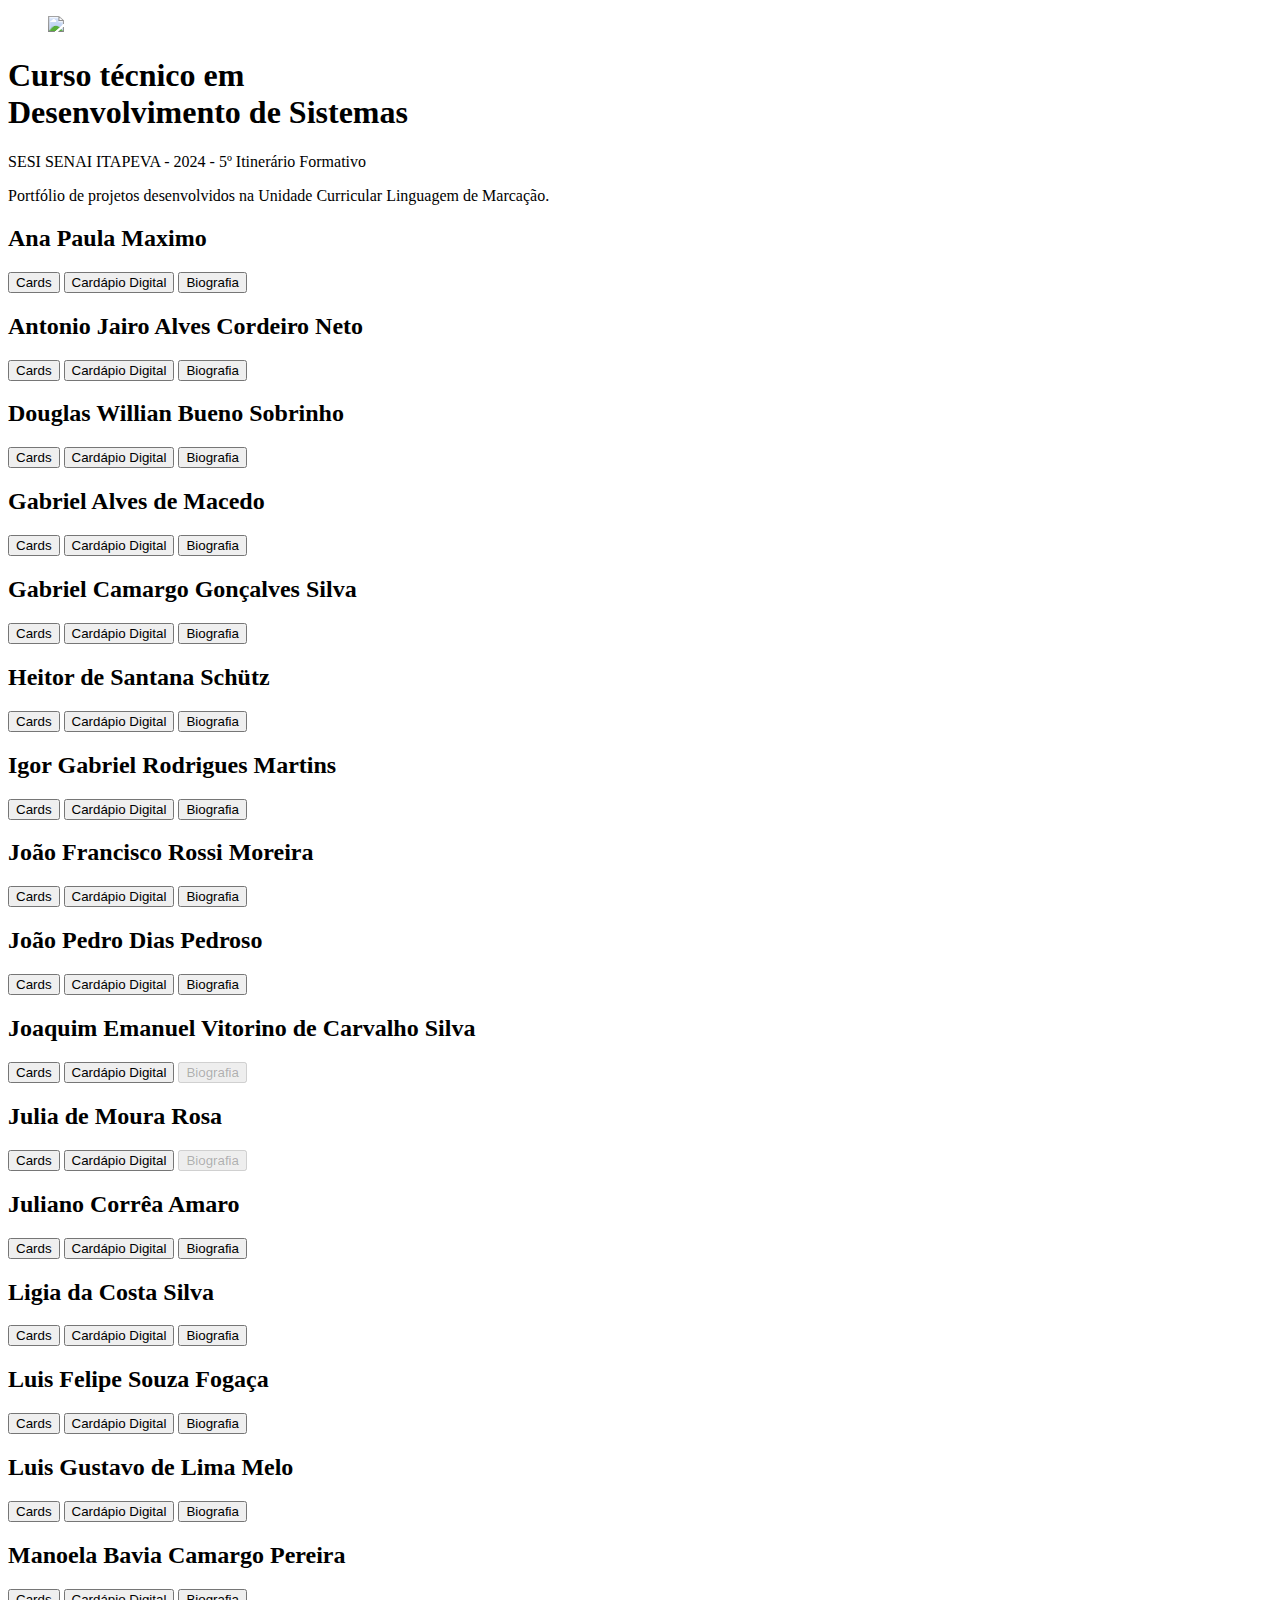
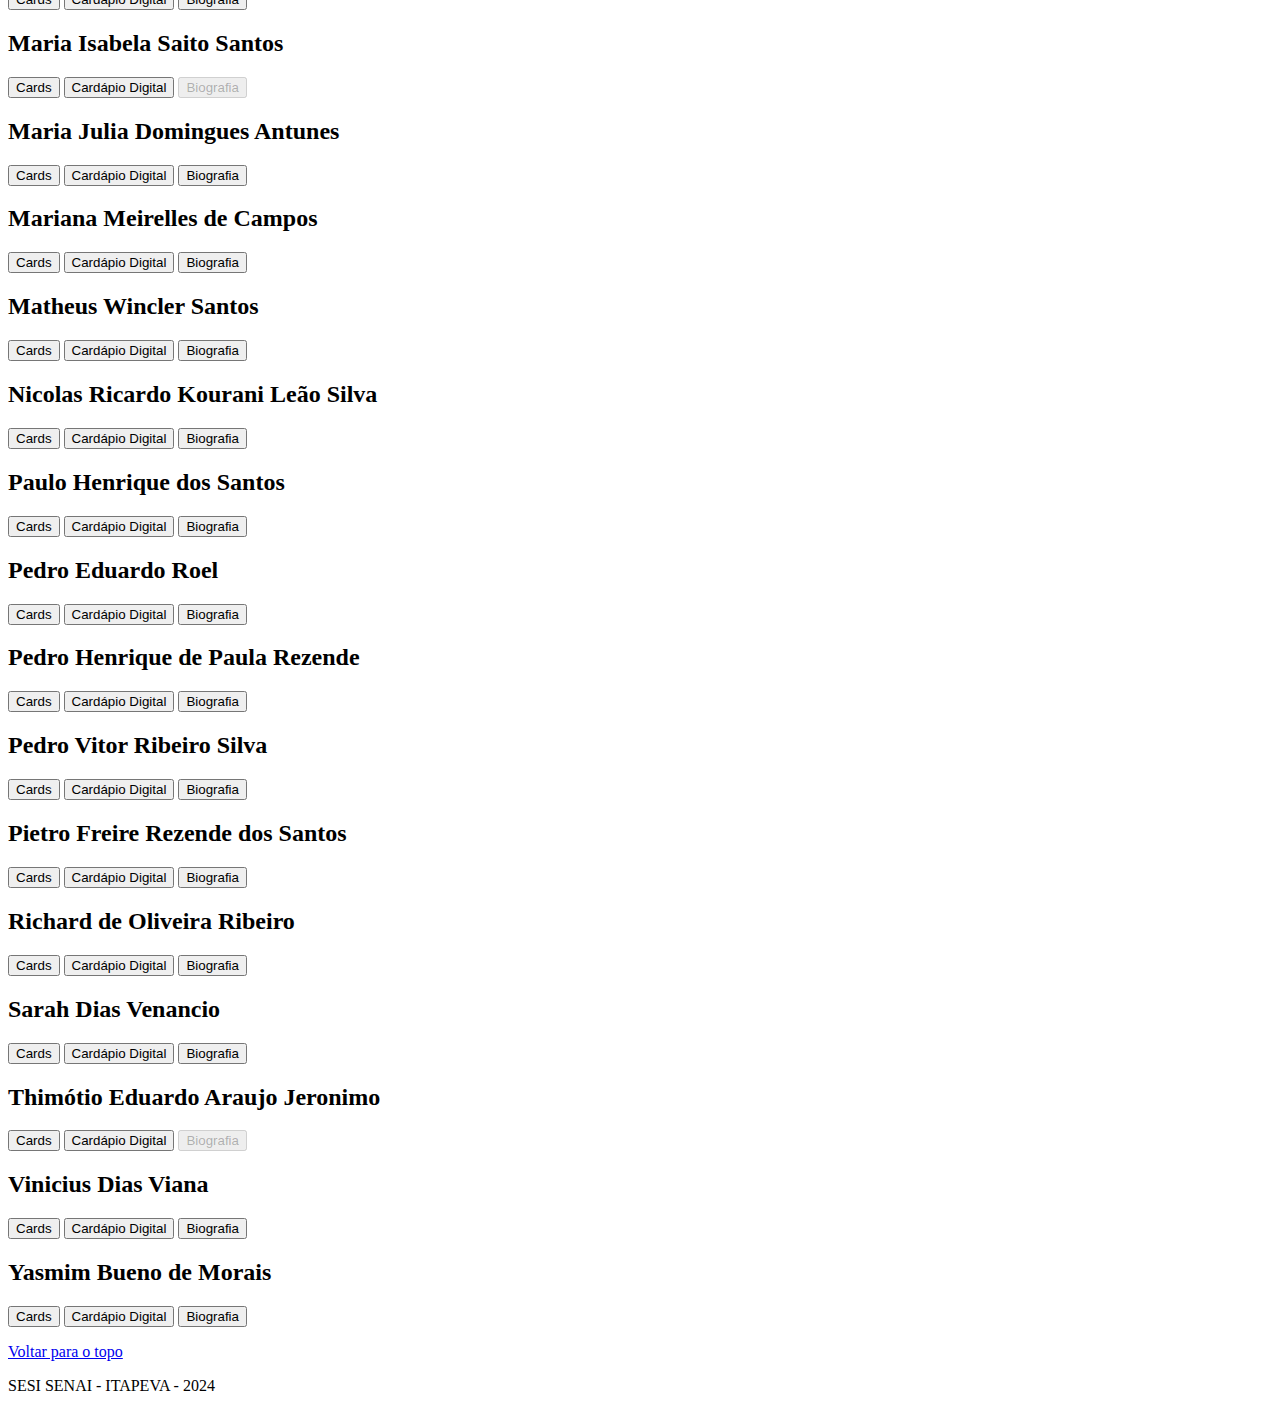
==== index.html @ b806a1f7 "Add files via upload" ====
<!DOCTYPE html>
<html lang="pt-br">
	<head>
		<title>SESI SENAI 2024 - ITAPEVA</title>
		<meta charset="utf-8" />
		<meta name="viewport" content="width=device-width, initial-scale=1.0">
		<link rel="stylesheet" href="estilo.css">
		<link rel="preconnect" href="https://fonts.googleapis.com">
<link rel="preconnect" href="https://fonts.gstatic.com" crossorigin>
<link href="https://fonts.googleapis.com/css2?family=Roboto:wght@500&display=swap" rel="stylesheet">
	</head>
	<body>
		<header id="topo">
			<figure>
				<img src="logo.png">
			</figure>
			<section id="logo">
				<h1><span>Curso técnico em</span><br> Desenvolvimento de Sistemas</h1>
				<p>SESI SENAI ITAPEVA - 2024 - 5º Itinerário Formativo</p>
			</section>
		</header>
		<div id="frase">
			<p>Portfólio de projetos desenvolvidos na Unidade Curricular Linguagem de Marcação.</p>
		</div>
		
		<main>
			
			<section class="boxaluno">
				<h2>Ana Paula Maximo</h2>
				<a href="https://anapaulamaximo.github.io/Projeto-card/" target="_blank">
				<button>Cards</button></a>

				<a href="https://anapaulamaximo.github.io/Mega-Burguer/" target="_blank" >
				<button>Cardápio Digital</button></a>

				<a href="https://anapaulamaximo.github.io/Projeto-BioGraphs/" target="_blank" >
					<button>Biografia</button></a>

			</section>

			<section class="boxaluno">
				<h2>Antonio Jairo Alves Cordeiro Neto</h2>
				<a href="https://ajacn.github.io/Lobotomy-Corporation-Card/" target="_blank">
				<button>Cards</button></a>

				<a href="https://ajacn.github.io/Sabor-de-Minas/" target="_blank" >
				<button>Cardápio Digital</button></a>

				<a href="https://ajacn.github.io/Projeto-Biografia/" target="_blank" >
					<button>Biografia</button></a>

			</section>

			<section class="boxaluno">
				<h2>Douglas Willian Bueno Sobrinho</h2>
				<a href="https://douglasbueno11.github.io/Projeto-card/" target="_blank">
				<button>Cards</button></a>

				<a href="https://douglasbueno11.github.io/projeto-cardapio..../" target="_blank" >
				<button>Cardápio Digital</button></a>

				<a href=" https://douglasbueno11.github.io/Biografia/" target="_blank" >
					<button>Biografia</button></a>

			</section>

			<section class="boxaluno">
				<h2>Gabriel Alves de Macedo</h2>
				<a href="https://gabrielalvesdemacedo.github.io/Desenvolvimento-de-Sistemas/" target="_blank">
				<button>Cards</button></a>

				<a href="https://gabrielalvesdemacedo.github.io/projetocardapio/" target="_blank" >
				<button>Cardápio Digital</button></a>

				<a href="https://gabrielalvesdemacedo.github.io/biografia/" target="_blank" >
					<button>Biografia</button></a>

			</section>

			<section class="boxaluno">
				<h2>Gabriel Camargo Gonçalves Silva</h2>
				<a href="https://gabrielcamargogsilva.github.io/Projeto-Card/" target="_blank">
				<button>Cards</button></a>

				<a href="https://gabrielcamargogsilva.github.io/Projeto-Cardapio/" target="_blank" >
				<button>Cardápio Digital</button></a>

				<a href="https://gabrielcamargogsilva.github.io/Biografia/" target="_blank" >
					<button>Biografia</button></a>

			</section>

			<section class="boxaluno">
				<h2>Heitor de Santana Schütz</h2>
				<a href="https://funnyhdss.github.io/projetocards/
				" target="_blank">
				<button>Cards</button></a>

				<a href="https://funnyhdss.github.io/cardapio_de_minas/" target="_blank" >
				<button>Cardápio Digital</button></a>

				<a href="https://funnyhdss.github.io/biografiapew/" target="_blank" >
					<button>Biografia</button></a>

			</section>


			<section class="boxaluno">
				<h2>Igor Gabriel Rodrigues Martins</h2>
				<a href="https://igormartins234.github.io/Projeto-Card/" target="_blank">
				<button>Cards</button></a>

				<a href="https://igormartins234.github.io/Cardapio/" target="_blank" >
				<button>Cardápio Digital</button></a>

				<a href="https://igormartins234.github.io/Biografia1/" target="_blank" >
					<button>Biografia</button></a>

			</section>

			<section class="boxaluno">
				<h2>João Francisco Rossi Moreira</h2>
				<a href="https://joaomoreirarossi.github.io/Palmeirascards/" target="_blank">
				<button>Cards</button></a>

				<a href="https://joaomoreirarossi.github.io/cardapio..../" target="_blank" >
				<button>Cardápio Digital</button></a>

				<a href="https://joaomoreirarossi.github.io/biografia/" target="_blank" >
					<button>Biografia</button></a>

			</section>


			<section class="boxaluno">
				<h2>João Pedro Dias Pedroso</h2>
				<a href="https://joazao-pedroso.github.io/Cards-S-o-Paulo-FC-Idols/" target="_blank">
				<button>Cards</button></a>

				<a href="https://joazao-pedroso.github.io/Mega-Burger/" target="_blank" >
				<button>Cardápio Digital</button></a>

				<a href="https://joazao-pedroso.github.io/BiografiaR10/" target="_blank" >
					<button>Biografia</button></a>

			</section>

			<section class="boxaluno">
				<h2>Joaquim Emanuel Vitorino de Carvalho Silva</h2>
				<a href="https://joaquimvt.github.io/joaquiml/" target="_blank">
				<button>Cards</button></a>

				<a href="https://joaquimvt.github.io/cardapio/" target="_blank" >
				<button>Cardápio Digital</button></a>

				<a href="#" target="_blank" >
					<button disabled>Biografia</button></a>

			</section>

			<section class="boxaluno">
				<h2>Julia de Moura Rosa</h2>
				<a href="https://juliarosa0401.github.io/Projeto-Card/" target="_blank">
				<button>Cards</button></a>

				<a href="https://juliarosa0401.github.io/Projeto-Menu/" target="_blank" >
				<button>Cardápio Digital</button></a>

				<a href="#" target="_blank" >
					<button disabled>Biografia</button></a>

			</section>

			<section class="boxaluno">
				<h2>Juliano Corrêa Amaro</h2>
				<a href="https://gg.gg/cards_pokemon_fogo" target="_blank">
				<button>Cards</button></a>

				<a href="https://juliano-amaro.github.io/projeto-cardapio/" target="_blank" >
				<button>Cardápio Digital</button></a>

				<a href="https://juliano-amaro.github.io/Ayrton_Senna/" target="_blank" >
					<button>Biografia</button></a>

			</section>

			<section class="boxaluno">
				<h2>Ligia da Costa Silva</h2>
				<a href="https://ligia-costa.github.io/Projeto-Cards/" target="_blank">
				<button>Cards</button></a>

				<a href="https://ligia-costa.github.io/Mega-Burguer/" target="_blank" >
				<button>Cardápio Digital</button></a>

				<a href="https://ligia-costa.github.io/Ana-Castela---Biografia/" target="_blank" >
					<button>Biografia</button></a>

			</section>

			<section class="boxaluno">
				<h2>Luis Felipe Souza Fogaça</h2>
				<a href="https://luisfsf.github.io/projetocard/" target="_blank">
				<button>Cards</button></a>

				<a href="https://luisfsf.github.io/projetocardapio/" target="_blank" >
				<button>Cardápio Digital</button></a>

				<a href="https://luisfsf.github.io/Biografia/" target="_blank" >
					<button>Biografia</button></a>

			</section>
		
			<section class="boxaluno">
				<h2>Luis Gustavo de Lima Melo</h2>
				<a href="https://luisglm7.github.io/HTMLeCSS/" target="_blank">
				<button>Cards</button></a>

				<a href="https://luisglm7.github.io/Card-pio-/" target="_blank" >
				<button>Cardápio Digital</button></a>

				<a href="https://luisglm7.github.io/Biografia/" target="_blank" >
					<button>Biografia</button></a>

			</section>

			<section class="boxaluno">
				<h2>Manoela Bavia Camargo Pereira</h2>
				<a href="https://mbavia.github.io/MBavia/" target="_blank">
				<button>Cards</button></a>

				<a href="https://mbavia.github.io/La-Bella-Trattoria/" target="_blank" >
				<button>Cardápio Digital</button></a>

				<a href="https://mbavia.github.io/Biografia-2.0/" target="_blank" >
					<button>Biografia</button></a>

			</section>

			<section class="boxaluno">
				<h2>Maria Isabela Saito Santos</h2>
				<a href="https://misabelasaito.github.io/projeto-card/" target="_blank">
				<button>Cards</button></a>

				<a href="https://misabelasaito.github.io/cardapio_misa/" target="_blank" >
				<button>Cardápio Digital</button></a>

				<a href="#" target="_blank" >
					<button disabled>Biografia</button></a>

			</section>			

			<section class="boxaluno">
				<h2>Maria Julia Domingues Antunes</h2>
				<a href="https://mdomantunes.github.io/Projeto-Card/" target="_blank">
				<button>Cards</button></a>

				<a href="https://mdomantunes.github.io/Projeto-Card-pio/" target="_blank" >
				<button>Cardápio Digital</button></a>

				<a href="https://mdomantunes.github.io/Ayrton-Senna/" target="_blank" >
					<button>Biografia</button></a>

			</section>	

			<section class="boxaluno">
				<h2>Mariana Meirelles de Campos</h2>
				<a href="https://marianacamposss.github.io/Projeto-Card/" target="_blank">
				<button>Cards</button></a>

				<a href="https://marianacamposss.github.io/cardapio/" target="_blank" >
				<button>Cardápio Digital</button></a>

				<a href="https://marianacamposss.github.io/Biografia/" target="_blank" >
					<button>Biografia</button></a>

			</section>	

			<section class="boxaluno">
				<h2>Matheus Wincler Santos</h2>
				<a href="https://matheus2614.github.io/Projeto-Cards---SENAI-SP/" target="_blank">
				<button>Cards</button></a>

				<a href="https://matheus2614.github.io/Projeto-Cardapio---SESI-SENAI/" target="_blank" >
				<button>Cardápio Digital</button></a>

				<a href="https://matheus2614.github.io/Projeto-biografia---SESI-SENAI-SP/" target="_blank" >
					<button>Biografia</button></a>
			</section>	

			<section class="boxaluno">
				<h2>Nicolas Ricardo Kourani Leão Silva</h2>
				<a href="https://nicolas1xx.github.io/card.-idolos/" target="_blank">
				<button>Cards</button></a>

				<a href="https://nicolas1xx.github.io/sakurasushi123/
				" target="_blank" >
				<button>Cardápio Digital</button></a>

				<a href="https://nicolas1xx.github.io/RONALDO/" target="_blank" >
					<button>Biografia</button></a>

			</section>	

			<section class="boxaluno">
				<h2>Paulo Henrique dos Santos</h2>
				<a href="https://paulo-henrique-santos.github.io/projeto-card-desenhos-animados/" target="_blank">
				<button>Cards</button></a>

				<a href="https://paulo-henrique-santos.github.io/projeto-cardapio/" target="_blank" >
				<button>Cardápio Digital</button></a>

				<a href="https://paulo-henrique-santos.github.io/biografia/" target="_blank" >
					<button>Biografia</button></a>
			</section>	

			<section class="boxaluno">
				<h2>Pedro Eduardo Roel</h2>
				<a href="https://parbssbutpeter.github.io/CardsSENAI" target="_blank">
				<button>Cards</button></a>

				<a href="https://parbssbutpeter.github.io/CARDAPIO-DIGITAL-SENAI" target="_blank" >
				<button>Cardápio Digital</button></a>

				<a href="https://parbssbutpeter.github.io/BIOGRAFIA-SENAI/" target="_blank" >
					<button>Biografia</button></a>
			</section>	

			<section class="boxaluno">
				<h2>Pedro Henrique de Paula Rezende</h2>
				<a href="https://pedrao345.github.io/Projeto-Cards/" target="_blank">
				<button>Cards</button></a>

				<a href="https://pedrao345.github.io/Projeto-card-pio/" target="_blank" >
				<button>Cardápio Digital</button></a>

				<a href="https://pedrao345.github.io/BIOGRAFIA-SENAI/" target="_blank" >
					<button>Biografia</button></a>
			</section>	

			<section class="boxaluno">
				<h2>Pedro Vitor Ribeiro Silva</h2>
				<a href="https://pedro-vitor-ribeiro-silva.github.io/Pedro-Vitor/" target="_blank">
				<button>Cards</button></a>

				<a href="https://pedro-vitor-ribeiro-silva.github.io/Projeto-Card-pio/" target="_blank" >
				<button>Cardápio Digital</button></a>

				<a href="https://pedro-vitor-ribeiro-silva.github.io/Projeto-Biografia/" target="_blank" >
					<button>Biografia</button></a>
			</section>	

			<section class="boxaluno">
				<h2>Pietro Freire Rezende dos Santos</h2>
				<a href="https://pietrosantos15.github.io/Teste-1/" target="_blank">
				<button>Cards</button></a>

				<a href="https://pietrosantos15.github.io/sabormineiro/" target="_blank" >
				<button>Cardápio Digital</button></a>

				<a href="https://pietrosantos15.github.io/Biografia-Fallen/" target="_blank" >
					<button>Biografia</button></a>
			</section>	

			<section class="boxaluno">
				<h2>Richard de Oliveira Ribeiro</h2>
				<a href="https://richard15151.github.io/Projeto-Cards/" target="_blank">
				<button>Cards</button></a>

				<a href="https://richard15151.github.io/Projeto-Menu/
				" target="_blank" >
				<button>Cardápio Digital</button></a>

				<a href="https://richard15151.github.io/Projeto-biografia/" target="_blank" >
					<button>Biografia</button></a>
			</section>	
			
			<section class="boxaluno">
				<h2>Sarah Dias Venancio</h2>
				<a href="https://sarahvenancio.github.io/Projeto-Cards/" target="_blank">
				<button>Cards</button></a>

				<a href=" https://sarahvenancio.github.io/Projeto-Cardapio/" target="_blank" >
				<button>Cardápio Digital</button></a>

				<a href="https://sarahvenancio.github.io/Projeto-BiografiaS/" target="_blank" >
					<button>Biografia</button></a>
			</section>

			<section class="boxaluno">
				<h2>Thimótio Eduardo Araujo Jeronimo</h2>
				<a href="https://thimo08.github.io/thimotio/" target="_blank">
				<button>Cards</button></a>

				<a href="https://thimo08.github.io/cardapio/" target="_blank" >
				<button>Cardápio Digital</button></a>

				<a href="#" target="_blank" >
					<button disabled>Biografia</button></a>
			</section>		
			
			<section class="boxaluno">
				<h2>Vinicius Dias Viana</h2>
				<a href="https://viniciusviana08.github.io/cards-do-rap-nacional/" target="_blank">
				<button>Cards</button></a>

				<a href="https://viniciusviana08.github.io/cardapio-japones/" target="_blank" >
				<button>Cardápio Digital</button></a>

				<a href="https://viniciusviana08.github.io/biografia_brown/" target="_blank" >
					<button>Biografia</button></a>
			</section>	

			<section class="boxaluno">
				<h2>Yasmim Bueno de Morais</h2>
				<a href="https://ymorais.github.io/Projeto-Cards/" target="_blank">
				<button>Cards</button></a>

				<a href="https://ymorais.github.io/card-pio/" target="_blank" >
				<button>Cardápio Digital</button></a>

				<a href="https://ymorais.github.io/biografia/" target="_blank" >
					<button>Biografia</button></a>
			</section>		



		   </main>
		  



		<p class="backtotop"><a href="#topo">Voltar para o topo</a></p>
		<footer>
			<p>SESI SENAI - ITAPEVA - 2024</p>
		</footer>

	</body>
</html>
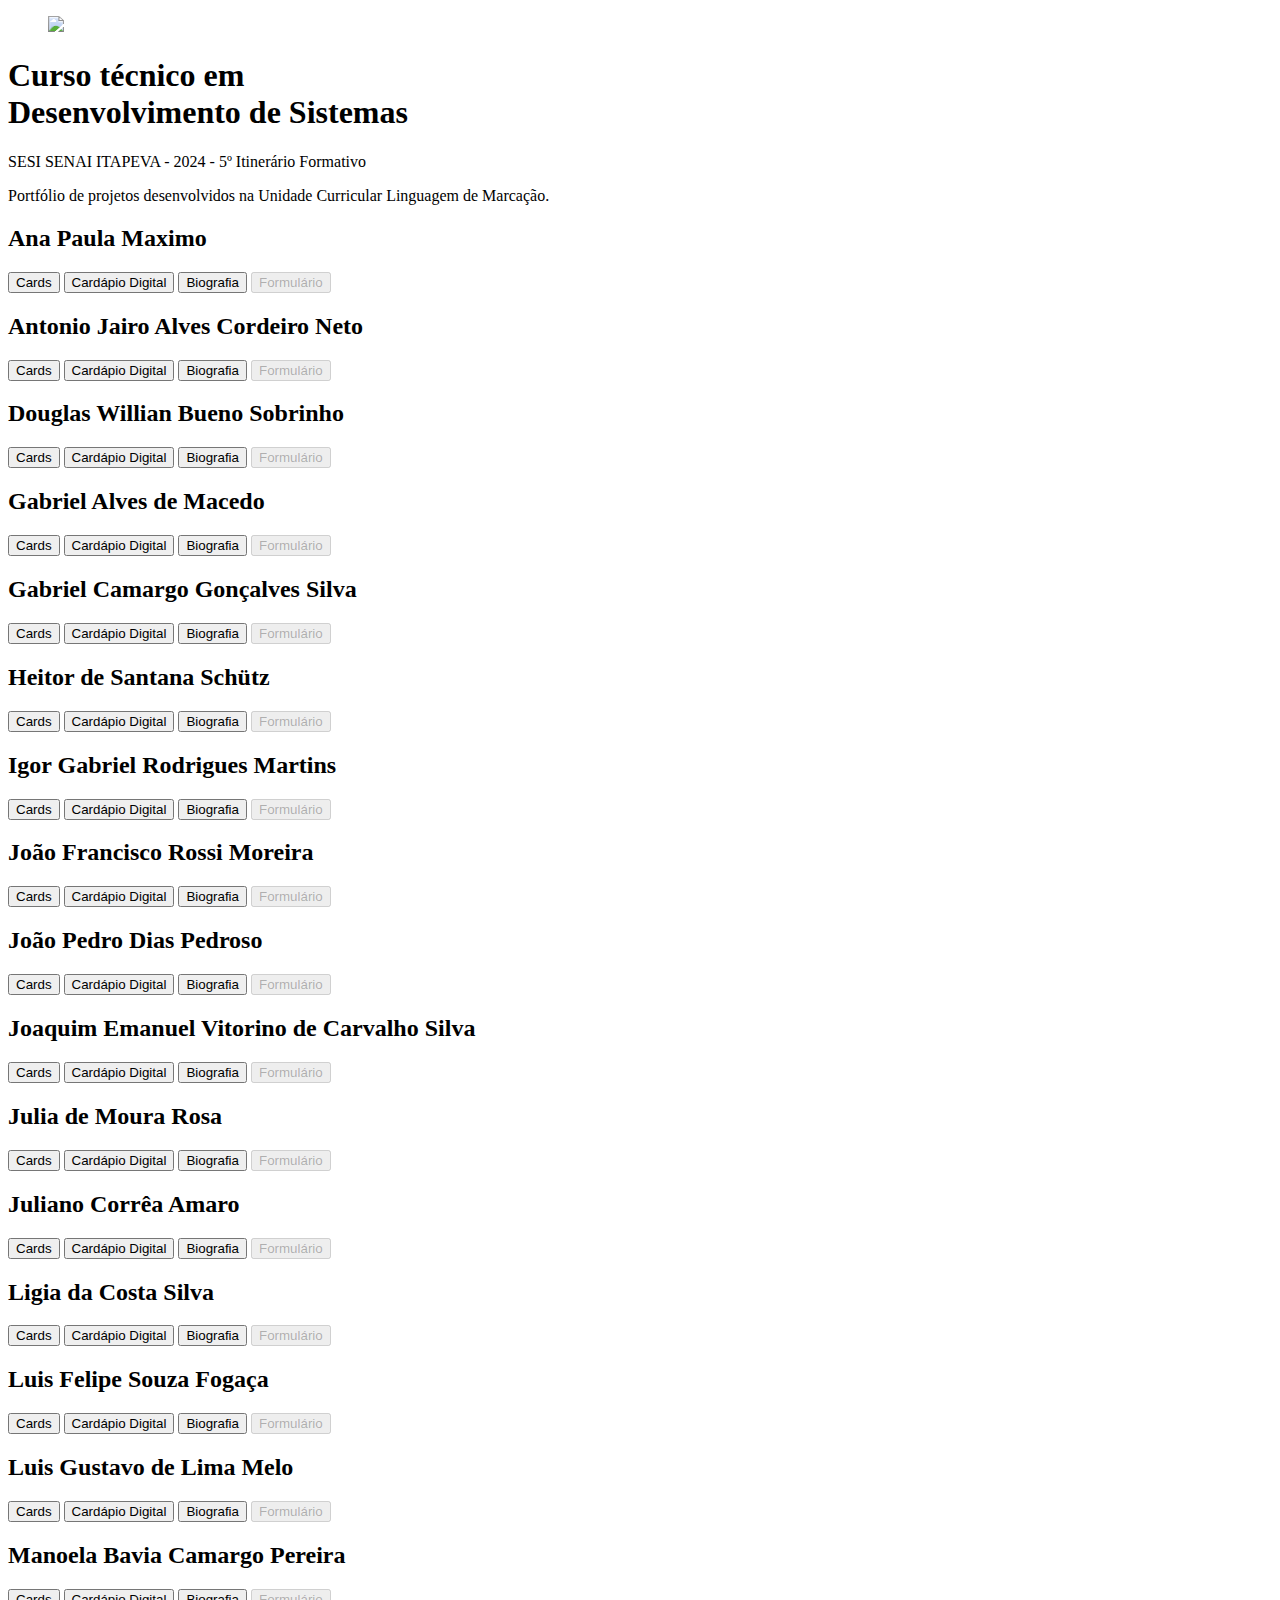
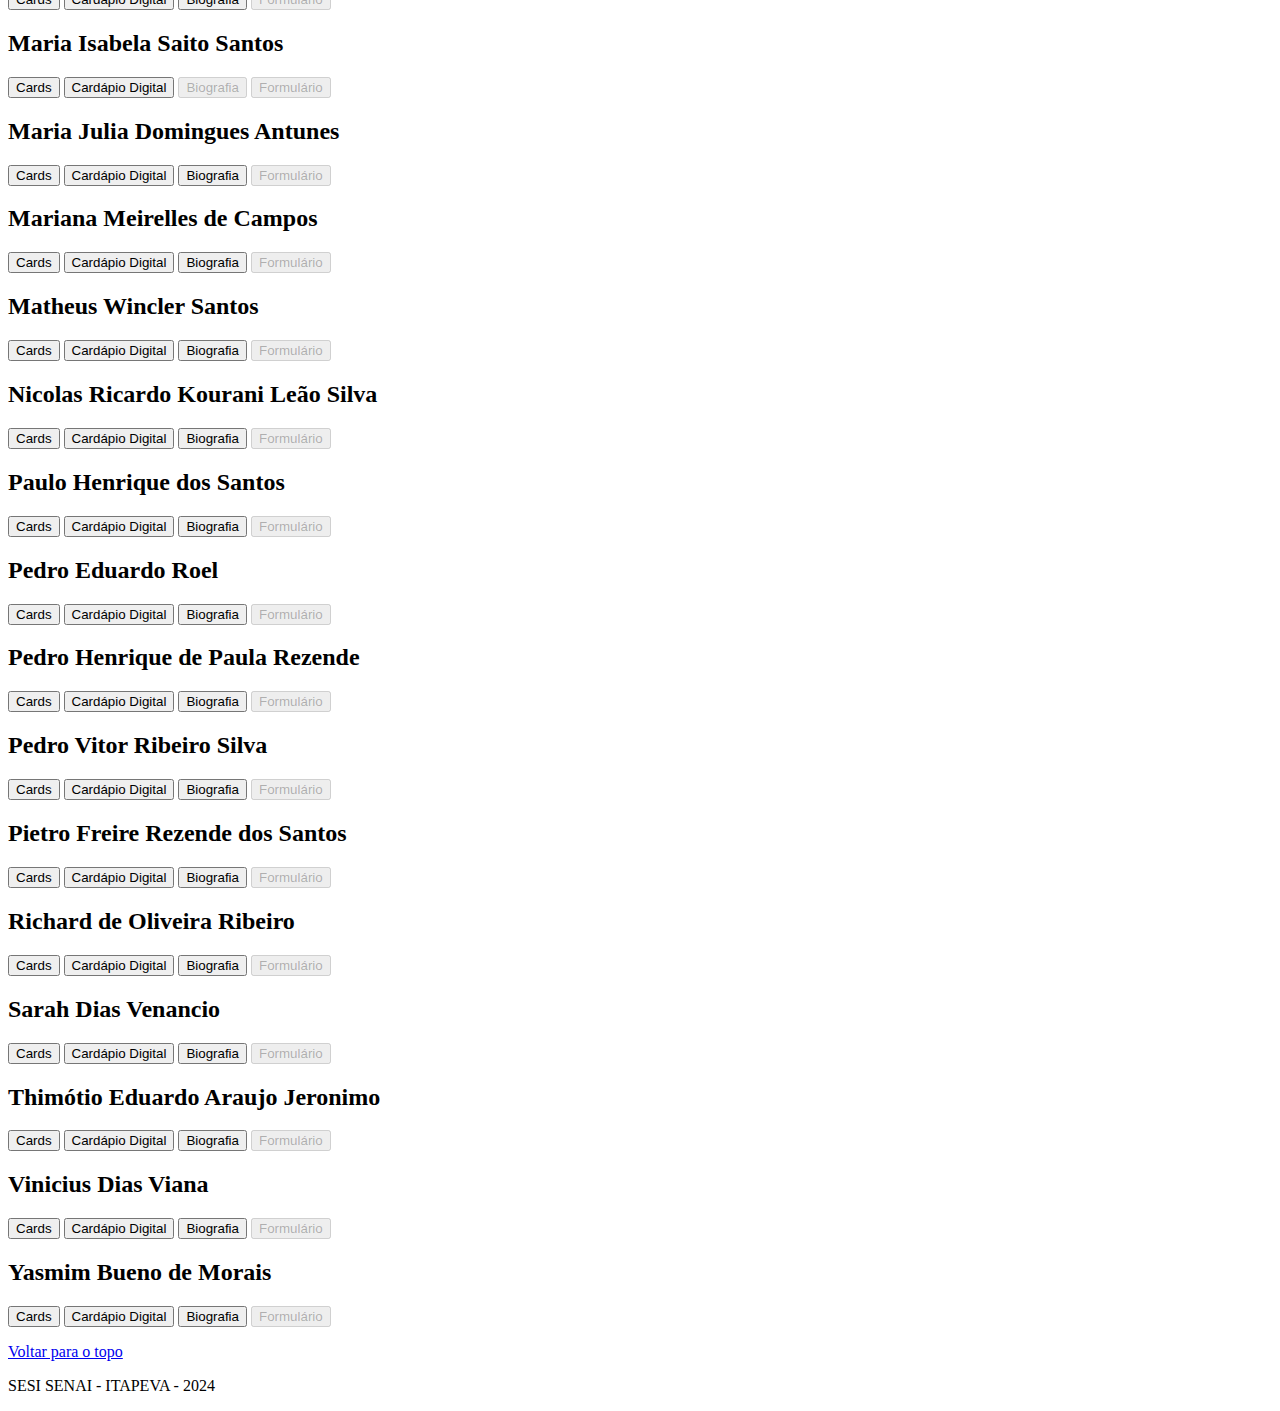
==== commit f64c0ecf: "Add files via upload" ====
--- a/index.html
+++ b/index.html
@@ -36,6 +36,9 @@
 				<a href="https://anapaulamaximo.github.io/Projeto-BioGraphs/" target="_blank" >
 					<button>Biografia</button></a>
 
+				<a href="" target="_blank" >
+					<button disabled>Formulário</button></a>
+
 			</section>
 
 			<section class="boxaluno">
@@ -49,6 +52,9 @@
 				<a href="https://ajacn.github.io/Projeto-Biografia/" target="_blank" >
 					<button>Biografia</button></a>
 
+				<a href="" target="_blank" >
+					<button disabled>Formulário</button></a>
+
 			</section>
 
 			<section class="boxaluno">
@@ -62,6 +68,9 @@
 				<a href=" https://douglasbueno11.github.io/Biografia/" target="_blank" >
 					<button>Biografia</button></a>
 
+				<a href="" target="_blank" >
+					<button disabled>Formulário</button></a>
+
 			</section>
 
 			<section class="boxaluno">
@@ -75,6 +84,9 @@
 				<a href="https://gabrielalvesdemacedo.github.io/biografia/" target="_blank" >
 					<button>Biografia</button></a>
 
+				<a href="" target="_blank" >
+					<button disabled>Formulário</button></a>
+
 			</section>
 
 			<section class="boxaluno">
@@ -87,6 +99,9 @@
 
 				<a href="https://gabrielcamargogsilva.github.io/Biografia/" target="_blank" >
 					<button>Biografia</button></a>
+
+				<a href="" target="_blank" >
+					<button disabled>Formulário</button></a>
 
 			</section>
 
@@ -102,6 +117,9 @@
 				<a href="https://funnyhdss.github.io/biografiapew/" target="_blank" >
 					<button>Biografia</button></a>
 
+				<a href="" target="_blank" >
+					<button disabled>Formulário</button></a>
+
 			</section>
 
 
@@ -116,6 +134,9 @@
 				<a href="https://igormartins234.github.io/Biografia1/" target="_blank" >
 					<button>Biografia</button></a>
 
+				<a href="" target="_blank" >
+					<button disabled>Formulário</button></a>
+
 			</section>
 
 			<section class="boxaluno">
@@ -129,6 +150,9 @@
 				<a href="https://joaomoreirarossi.github.io/biografia/" target="_blank" >
 					<button>Biografia</button></a>
 
+				<a href="" target="_blank" >
+					<button disabled>Formulário</button></a>
+
 			</section>
 
 
@@ -143,6 +167,9 @@
 				<a href="https://joazao-pedroso.github.io/BiografiaR10/" target="_blank" >
 					<button>Biografia</button></a>
 
+				<a href="" target="_blank" >
+					<button disabled>Formulário</button></a>
+
 			</section>
 
 			<section class="boxaluno">
@@ -153,99 +180,123 @@
 				<a href="https://joaquimvt.github.io/cardapio/" target="_blank" >
 				<button>Cardápio Digital</button></a>
 
+				<a href="https://joaquimvt.github.io/biografiajoaquim/" target="_blank" >
+					<button>Biografia</button></a>
+
+				<a href="" target="_blank" >
+					<button disabled>Formulário</button></a>
+
+			</section>
+
+			<section class="boxaluno">
+				<h2>Julia de Moura Rosa</h2>
+				<a href="https://juliarosa0401.github.io/Projeto-Card/" target="_blank">
+				<button>Cards</button></a>
+
+				<a href="https://juliarosa0401.github.io/Projeto-Menu/" target="_blank" >
+				<button>Cardápio Digital</button></a>
+
+				<a href="https://juliarosa0401.github.io/AnitaHeroina/" target="_blank" >
+					<button>Biografia</button></a>
+
+				<a href="" target="_blank" >
+					<button disabled>Formulário</button></a>
+
+			</section>
+
+			<section class="boxaluno">
+				<h2>Juliano Corrêa Amaro</h2>
+				<a href="https://gg.gg/cards_pokemon_fogo" target="_blank">
+				<button>Cards</button></a>
+
+				<a href="https://juliano-amaro.github.io/projeto-cardapio/" target="_blank" >
+				<button>Cardápio Digital</button></a>
+
+				<a href="https://juliano-amaro.github.io/Ayrton_Senna/" target="_blank" >
+					<button>Biografia</button></a>
+
+				<a href="" target="_blank" >
+					<button disabled>Formulário</button></a>
+
+			</section>
+
+			<section class="boxaluno">
+				<h2>Ligia da Costa Silva</h2>
+				<a href="https://ligia-costa.github.io/Projeto-Cards/" target="_blank">
+				<button>Cards</button></a>
+
+				<a href="https://ligia-costa.github.io/Mega-Burguer/" target="_blank" >
+				<button>Cardápio Digital</button></a>
+
+				<a href="https://ligia-costa.github.io/Ana-Castela---Biografia/" target="_blank" >
+					<button>Biografia</button></a>
+
+				<a href="" target="_blank" >
+					<button disabled>Formulário</button></a>
+
+			</section>
+
+			<section class="boxaluno">
+				<h2>Luis Felipe Souza Fogaça</h2>
+				<a href="https://luisfsf.github.io/projetocard/" target="_blank">
+				<button>Cards</button></a>
+
+				<a href="https://luisfsf.github.io/projetocardapio/" target="_blank" >
+				<button>Cardápio Digital</button></a>
+
+				<a href="https://luisfsf.github.io/Biografia/" target="_blank" >
+					<button>Biografia</button></a>
+
+				<a href="" target="_blank" >
+					<button disabled>Formulário</button></a>
+
+			</section>
+		
+			<section class="boxaluno">
+				<h2>Luis Gustavo de Lima Melo</h2>
+				<a href="https://luisglm7.github.io/HTMLeCSS/" target="_blank">
+				<button>Cards</button></a>
+
+				<a href="https://luisglm7.github.io/Card-pio-/" target="_blank" >
+				<button>Cardápio Digital</button></a>
+
+				<a href="https://luisglm7.github.io/Biografia/" target="_blank" >
+					<button>Biografia</button></a>
+
+				<a href="" target="_blank" >
+					<button disabled>Formulário</button></a>
+
+			</section>
+
+			<section class="boxaluno">
+				<h2>Manoela Bavia Camargo Pereira</h2>
+				<a href="https://mbavia.github.io/MBavia/" target="_blank">
+				<button>Cards</button></a>
+
+				<a href="https://mbavia.github.io/La-Bella-Trattoria/" target="_blank" >
+				<button>Cardápio Digital</button></a>
+
+				<a href="https://mbavia.github.io/Biografia-2.0/" target="_blank" >
+					<button>Biografia</button></a>
+
+				<a href="" target="_blank" >
+					<button disabled>Formulário</button></a>
+
+			</section>
+
+			<section class="boxaluno">
+				<h2>Maria Isabela Saito Santos</h2>
+				<a href="https://misabelasaito.github.io/projeto-card/" target="_blank">
+				<button>Cards</button></a>
+
+				<a href="https://misabelasaito.github.io/cardapio_misa/" target="_blank" >
+				<button>Cardápio Digital</button></a>
+
 				<a href="#" target="_blank" >
 					<button disabled>Biografia</button></a>
 
-			</section>
-
-			<section class="boxaluno">
-				<h2>Julia de Moura Rosa</h2>
-				<a href="https://juliarosa0401.github.io/Projeto-Card/" target="_blank">
-				<button>Cards</button></a>
-
-				<a href="https://juliarosa0401.github.io/Projeto-Menu/" target="_blank" >
-				<button>Cardápio Digital</button></a>
-
-				<a href="#" target="_blank" >
-					<button disabled>Biografia</button></a>
-
-			</section>
-
-			<section class="boxaluno">
-				<h2>Juliano Corrêa Amaro</h2>
-				<a href="https://gg.gg/cards_pokemon_fogo" target="_blank">
-				<button>Cards</button></a>
-
-				<a href="https://juliano-amaro.github.io/projeto-cardapio/" target="_blank" >
-				<button>Cardápio Digital</button></a>
-
-				<a href="https://juliano-amaro.github.io/Ayrton_Senna/" target="_blank" >
-					<button>Biografia</button></a>
-
-			</section>
-
-			<section class="boxaluno">
-				<h2>Ligia da Costa Silva</h2>
-				<a href="https://ligia-costa.github.io/Projeto-Cards/" target="_blank">
-				<button>Cards</button></a>
-
-				<a href="https://ligia-costa.github.io/Mega-Burguer/" target="_blank" >
-				<button>Cardápio Digital</button></a>
-
-				<a href="https://ligia-costa.github.io/Ana-Castela---Biografia/" target="_blank" >
-					<button>Biografia</button></a>
-
-			</section>
-
-			<section class="boxaluno">
-				<h2>Luis Felipe Souza Fogaça</h2>
-				<a href="https://luisfsf.github.io/projetocard/" target="_blank">
-				<button>Cards</button></a>
-
-				<a href="https://luisfsf.github.io/projetocardapio/" target="_blank" >
-				<button>Cardápio Digital</button></a>
-
-				<a href="https://luisfsf.github.io/Biografia/" target="_blank" >
-					<button>Biografia</button></a>
-
-			</section>
-		
-			<section class="boxaluno">
-				<h2>Luis Gustavo de Lima Melo</h2>
-				<a href="https://luisglm7.github.io/HTMLeCSS/" target="_blank">
-				<button>Cards</button></a>
-
-				<a href="https://luisglm7.github.io/Card-pio-/" target="_blank" >
-				<button>Cardápio Digital</button></a>
-
-				<a href="https://luisglm7.github.io/Biografia/" target="_blank" >
-					<button>Biografia</button></a>
-
-			</section>
-
-			<section class="boxaluno">
-				<h2>Manoela Bavia Camargo Pereira</h2>
-				<a href="https://mbavia.github.io/MBavia/" target="_blank">
-				<button>Cards</button></a>
-
-				<a href="https://mbavia.github.io/La-Bella-Trattoria/" target="_blank" >
-				<button>Cardápio Digital</button></a>
-
-				<a href="https://mbavia.github.io/Biografia-2.0/" target="_blank" >
-					<button>Biografia</button></a>
-
-			</section>
-
-			<section class="boxaluno">
-				<h2>Maria Isabela Saito Santos</h2>
-				<a href="https://misabelasaito.github.io/projeto-card/" target="_blank">
-				<button>Cards</button></a>
-
-				<a href="https://misabelasaito.github.io/cardapio_misa/" target="_blank" >
-				<button>Cardápio Digital</button></a>
-
-				<a href="#" target="_blank" >
-					<button disabled>Biografia</button></a>
+				<a href="" target="_blank" >
+					<button disabled>Formulário</button></a>
 
 			</section>			
 
@@ -260,6 +311,9 @@
 				<a href="https://mdomantunes.github.io/Ayrton-Senna/" target="_blank" >
 					<button>Biografia</button></a>
 
+				<a href="" target="_blank" >
+					<button disabled>Formulário</button></a>
+
 			</section>	
 
 			<section class="boxaluno">
@@ -273,6 +327,9 @@
 				<a href="https://marianacamposss.github.io/Biografia/" target="_blank" >
 					<button>Biografia</button></a>
 
+				<a href="" target="_blank" >
+					<button disabled>Formulário</button></a>
+
 			</section>	
 
 			<section class="boxaluno">
@@ -285,6 +342,10 @@
 
 				<a href="https://matheus2614.github.io/Projeto-biografia---SESI-SENAI-SP/" target="_blank" >
 					<button>Biografia</button></a>
+
+				<a href="" target="_blank" >
+					<button disabled>Formulário</button></a>
+
 			</section>	
 
 			<section class="boxaluno">
@@ -299,6 +360,9 @@
 				<a href="https://nicolas1xx.github.io/RONALDO/" target="_blank" >
 					<button>Biografia</button></a>
 
+				<a href="" target="_blank" >
+					<button disabled>Formulário</button></a>
+
 			</section>	
 
 			<section class="boxaluno">
@@ -311,6 +375,10 @@
 
 				<a href="https://paulo-henrique-santos.github.io/biografia/" target="_blank" >
 					<button>Biografia</button></a>
+
+				<a href="" target="_blank" >
+					<button disabled>Formulário</button></a>
+
 			</section>	
 
 			<section class="boxaluno">
@@ -323,6 +391,10 @@
 
 				<a href="https://parbssbutpeter.github.io/BIOGRAFIA-SENAI/" target="_blank" >
 					<button>Biografia</button></a>
+
+				<a href="" target="_blank" >
+					<button disabled>Formulário</button></a>
+
 			</section>	
 
 			<section class="boxaluno">
@@ -335,6 +407,10 @@
 
 				<a href="https://pedrao345.github.io/BIOGRAFIA-SENAI/" target="_blank" >
 					<button>Biografia</button></a>
+
+				<a href="" target="_blank" >
+					<button disabled>Formulário</button></a>
+
 			</section>	
 
 			<section class="boxaluno">
@@ -347,6 +423,9 @@
 
 				<a href="https://pedro-vitor-ribeiro-silva.github.io/Projeto-Biografia/" target="_blank" >
 					<button>Biografia</button></a>
+
+				<a href="" target="_blank" >
+					<button disabled>Formulário</button></a>
 			</section>	
 
 			<section class="boxaluno">
@@ -359,6 +438,9 @@
 
 				<a href="https://pietrosantos15.github.io/Biografia-Fallen/" target="_blank" >
 					<button>Biografia</button></a>
+
+				<a href="" target="_blank" >
+					<button disabled>Formulário</button></a>
 			</section>	
 
 			<section class="boxaluno">
@@ -372,6 +454,9 @@
 
 				<a href="https://richard15151.github.io/Projeto-biografia/" target="_blank" >
 					<button>Biografia</button></a>
+
+				<a href="" target="_blank" >
+					<button disabled>Formulário</button></a>
 			</section>	
 			
 			<section class="boxaluno">
@@ -384,6 +469,9 @@
 
 				<a href="https://sarahvenancio.github.io/Projeto-BiografiaS/" target="_blank" >
 					<button>Biografia</button></a>
+
+				<a href="" target="_blank" >
+					<button disabled>Formulário</button></a>
 			</section>
 
 			<section class="boxaluno">
@@ -394,8 +482,11 @@
 				<a href="https://thimo08.github.io/cardapio/" target="_blank" >
 				<button>Cardápio Digital</button></a>
 
-				<a href="#" target="_blank" >
-					<button disabled>Biografia</button></a>
+				<a href="https://thimo08.github.io/bio/" target="_blank" >
+					<button>Biografia</button></a>
+
+				<a href="" target="_blank" >
+					<button disabled>Formulário</button></a>
 			</section>		
 			
 			<section class="boxaluno">
@@ -408,6 +499,9 @@
 
 				<a href="https://viniciusviana08.github.io/biografia_brown/" target="_blank" >
 					<button>Biografia</button></a>
+
+				<a href="" target="_blank" >
+					<button disabled>Formulário</button></a>
 			</section>	
 
 			<section class="boxaluno">
@@ -420,6 +514,9 @@
 
 				<a href="https://ymorais.github.io/biografia/" target="_blank" >
 					<button>Biografia</button></a>
+
+				<a href="" target="_blank" >
+					<button disabled>Formulário</button></a>
 			</section>		
 
 
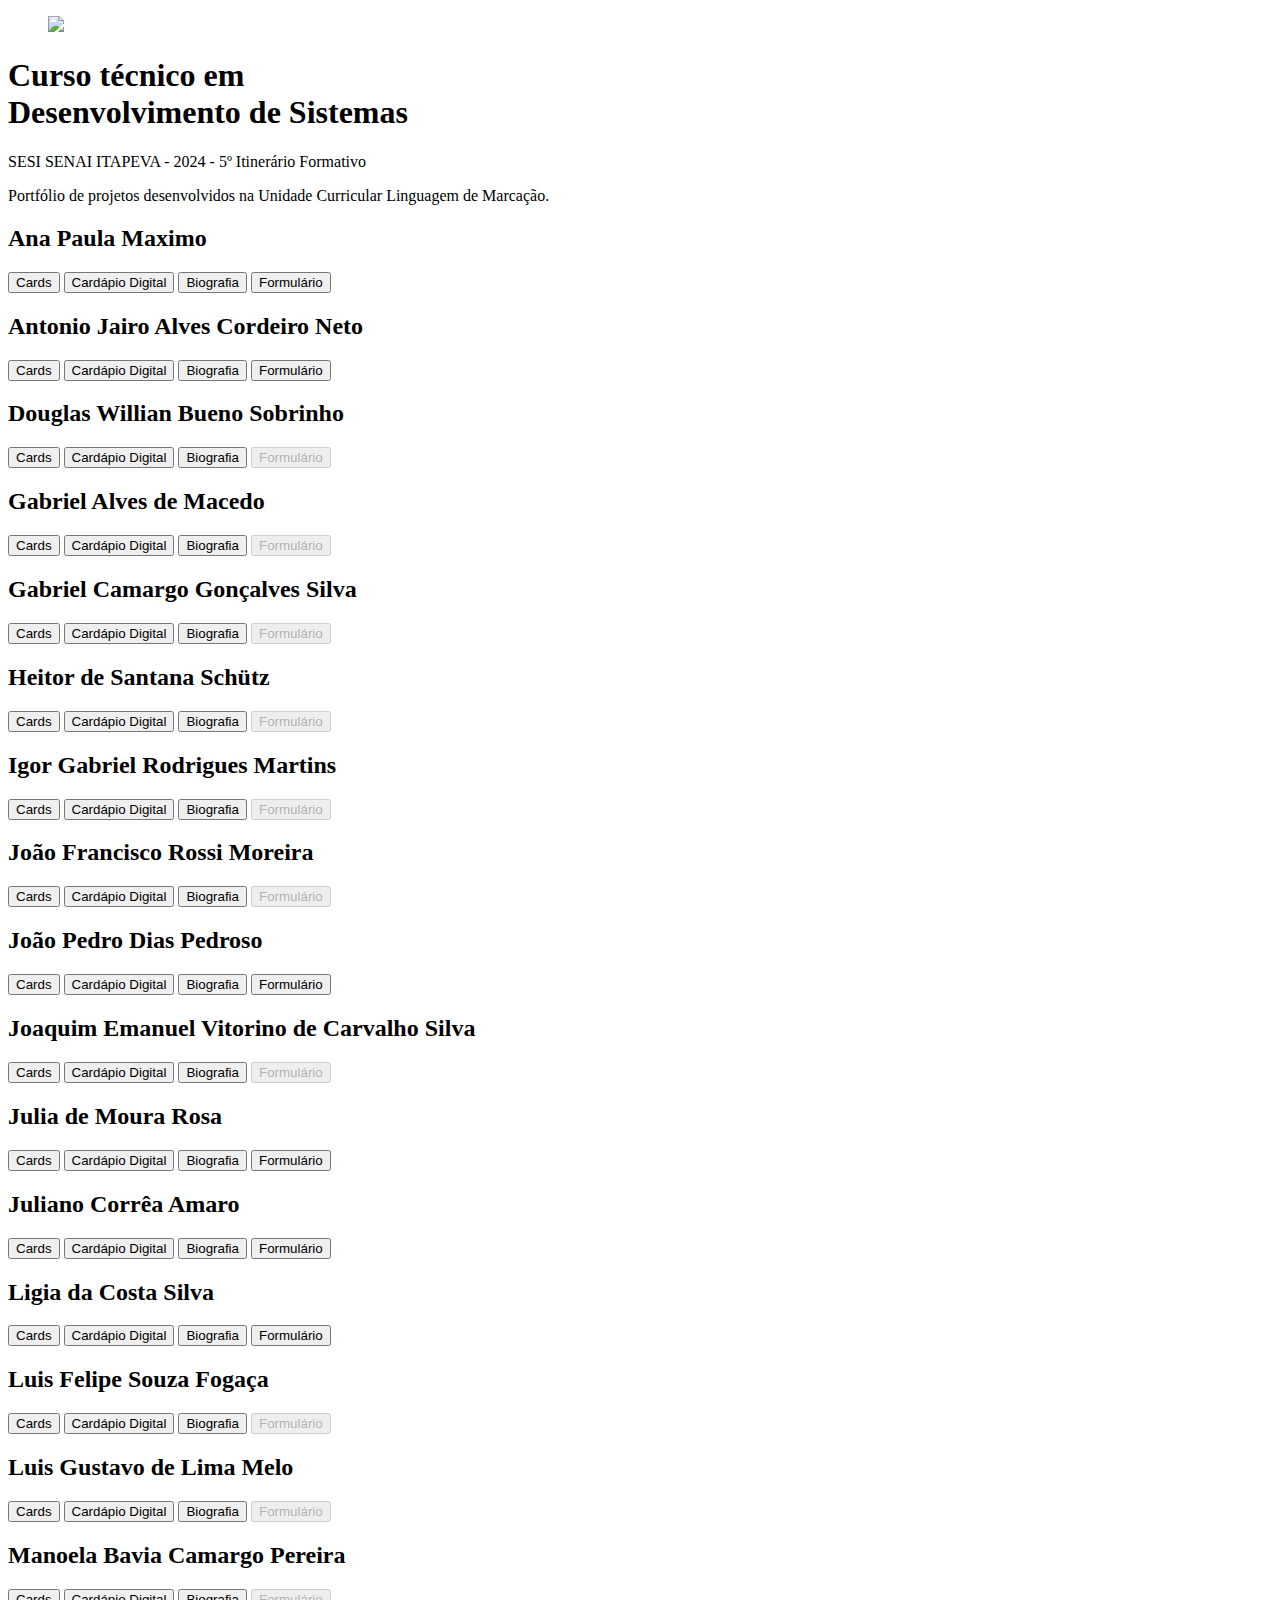
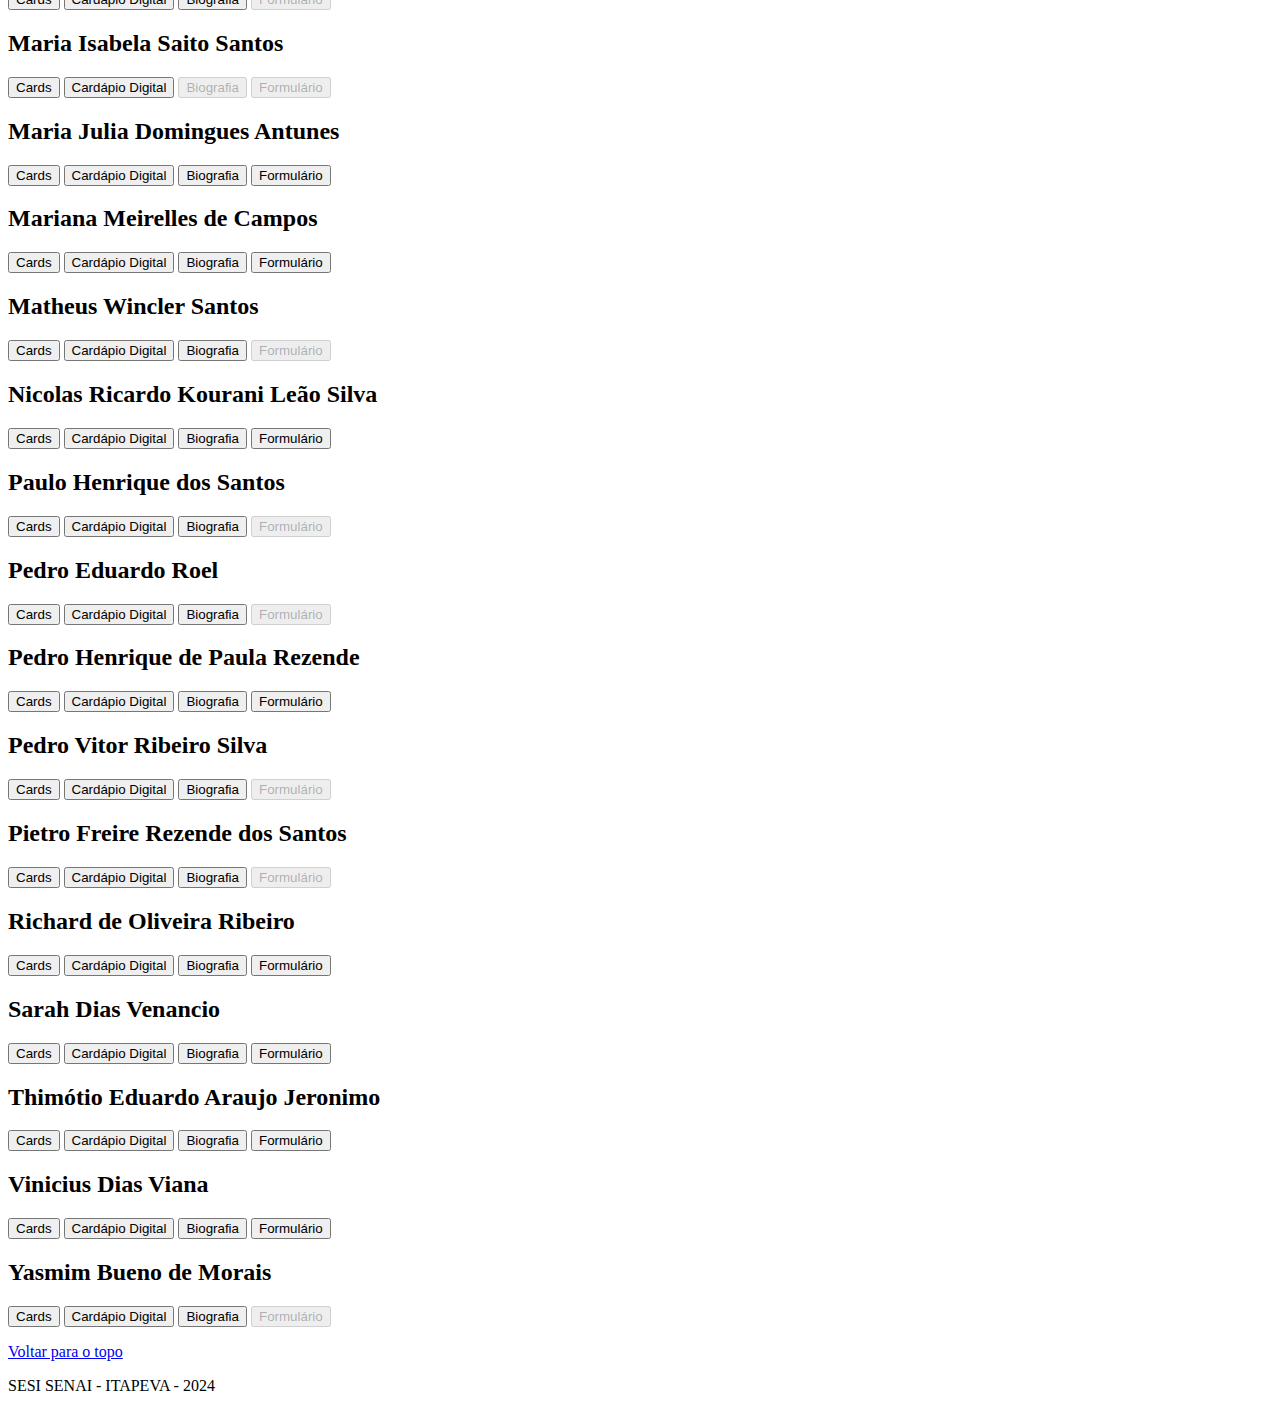
==== commit 41a6720e: "Add files via upload" ====
--- a/index.html
+++ b/index.html
@@ -36,8 +36,8 @@
 				<a href="https://anapaulamaximo.github.io/Projeto-BioGraphs/" target="_blank" >
 					<button>Biografia</button></a>
 
-				<a href="" target="_blank" >
-					<button disabled>Formulário</button></a>
+				<a href="https://anapaulamaximo.github.io/Formulario/" target="_blank" >
+					<button>Formulário</button></a>
 
 			</section>
 
@@ -52,8 +52,8 @@
 				<a href="https://ajacn.github.io/Projeto-Biografia/" target="_blank" >
 					<button>Biografia</button></a>
 
-				<a href="" target="_blank" >
-					<button disabled>Formulário</button></a>
+				<a href="https://ajacn.github.io/Projeto-Cadastro/" target="_blank" >
+					<button>Formulário</button></a>
 
 			</section>
 
@@ -84,7 +84,7 @@
 				<a href="https://gabrielalvesdemacedo.github.io/biografia/" target="_blank" >
 					<button>Biografia</button></a>
 
-				<a href="" target="_blank" >
+				<a href="https://gabrielalvesdemacedo.github.io/formulario/" target="_blank" >
 					<button disabled>Formulário</button></a>
 
 			</section>
@@ -167,8 +167,8 @@
 				<a href="https://joazao-pedroso.github.io/BiografiaR10/" target="_blank" >
 					<button>Biografia</button></a>
 
-				<a href="" target="_blank" >
-					<button disabled>Formulário</button></a>
+				<a href="https://joazao-pedroso.github.io/Jo-o-Pedroso-Services/" target="_blank" >
+					<button>Formulário</button></a>
 
 			</section>
 
@@ -199,8 +199,8 @@
 				<a href="https://juliarosa0401.github.io/AnitaHeroina/" target="_blank" >
 					<button>Biografia</button></a>
 
-				<a href="" target="_blank" >
-					<button disabled>Formulário</button></a>
+				<a href="https://juliarosa0401.github.io/flores/" target="_blank" >
+					<button>Formulário</button></a>
 
 			</section>
 
@@ -215,8 +215,8 @@
 				<a href="https://juliano-amaro.github.io/Ayrton_Senna/" target="_blank" >
 					<button>Biografia</button></a>
 
-				<a href="" target="_blank" >
-					<button disabled>Formulário</button></a>
+				<a href="https://juliano-amaro.github.io/Cuphead/" target="_blank" >
+					<button>Formulário</button></a>
 
 			</section>
 
@@ -231,8 +231,8 @@
 				<a href="https://ligia-costa.github.io/Ana-Castela---Biografia/" target="_blank" >
 					<button>Biografia</button></a>
 
-				<a href="" target="_blank" >
-					<button disabled>Formulário</button></a>
+				<a href="https://ligia-costa.github.io/Projeto-Cadastro/" target="_blank" >
+					<button>Formulário</button></a>
 
 			</section>
 
@@ -311,8 +311,8 @@
 				<a href="https://mdomantunes.github.io/Ayrton-Senna/" target="_blank" >
 					<button>Biografia</button></a>
 
-				<a href="" target="_blank" >
-					<button disabled>Formulário</button></a>
+				<a href="https://mdomantunes.github.io/Netflix/" target="_blank" >
+					<button>Formulário</button></a>
 
 			</section>	
 
@@ -327,8 +327,8 @@
 				<a href="https://marianacamposss.github.io/Biografia/" target="_blank" >
 					<button>Biografia</button></a>
 
-				<a href="" target="_blank" >
-					<button disabled>Formulário</button></a>
+				<a href="https://marianacamposss.github.io/Prime-V-deo/index.html" target="_blank" >
+					<button>Formulário</button></a>
 
 			</section>	
 
@@ -360,8 +360,8 @@
 				<a href="https://nicolas1xx.github.io/RONALDO/" target="_blank" >
 					<button>Biografia</button></a>
 
-				<a href="" target="_blank" >
-					<button disabled>Formulário</button></a>
+				<a href="https://nicolas1xx.github.io/SUPERDOG-NICOLAS/" target="_blank" >
+					<button>Formulário</button></a>
 
 			</section>	
 
@@ -408,8 +408,8 @@
 				<a href="https://pedrao345.github.io/BIOGRAFIA-SENAI/" target="_blank" >
 					<button>Biografia</button></a>
 
-				<a href="" target="_blank" >
-					<button disabled>Formulário</button></a>
+				<a href="https://pedrao345.github.io/projetocadastro/" target="_blank" >
+					<button>Formulário</button></a>
 
 			</section>	
 
@@ -455,8 +455,8 @@
 				<a href="https://richard15151.github.io/Projeto-biografia/" target="_blank" >
 					<button>Biografia</button></a>
 
-				<a href="" target="_blank" >
-					<button disabled>Formulário</button></a>
+				<a href="https://richard15151.github.io/Projeto-login/" target="_blank" >
+					<button>Formulário</button></a>
 			</section>	
 			
 			<section class="boxaluno">
@@ -470,8 +470,8 @@
 				<a href="https://sarahvenancio.github.io/Projeto-BiografiaS/" target="_blank" >
 					<button>Biografia</button></a>
 
-				<a href="" target="_blank" >
-					<button disabled>Formulário</button></a>
+				<a href="https://sarahvenancio.github.io/Formul-rio/" target="_blank" >
+					<button>Formulário</button></a>
 			</section>
 
 			<section class="boxaluno">
@@ -485,8 +485,8 @@
 				<a href="https://thimo08.github.io/bio/" target="_blank" >
 					<button>Biografia</button></a>
 
-				<a href="" target="_blank" >
-					<button disabled>Formulário</button></a>
+				<a href="https://thimo08.github.io/platlogin/" target="_blank" >
+					<button>Formulário</button></a>
 			</section>		
 			
 			<section class="boxaluno">
@@ -500,8 +500,8 @@
 				<a href="https://viniciusviana08.github.io/biografia_brown/" target="_blank" >
 					<button>Biografia</button></a>
 
-				<a href="" target="_blank" >
-					<button disabled>Formulário</button></a>
+				<a href="https://viniciusviana08.github.io/barsp/" target="_blank" >
+					<button>Formulário</button></a>
 			</section>	
 
 			<section class="boxaluno">
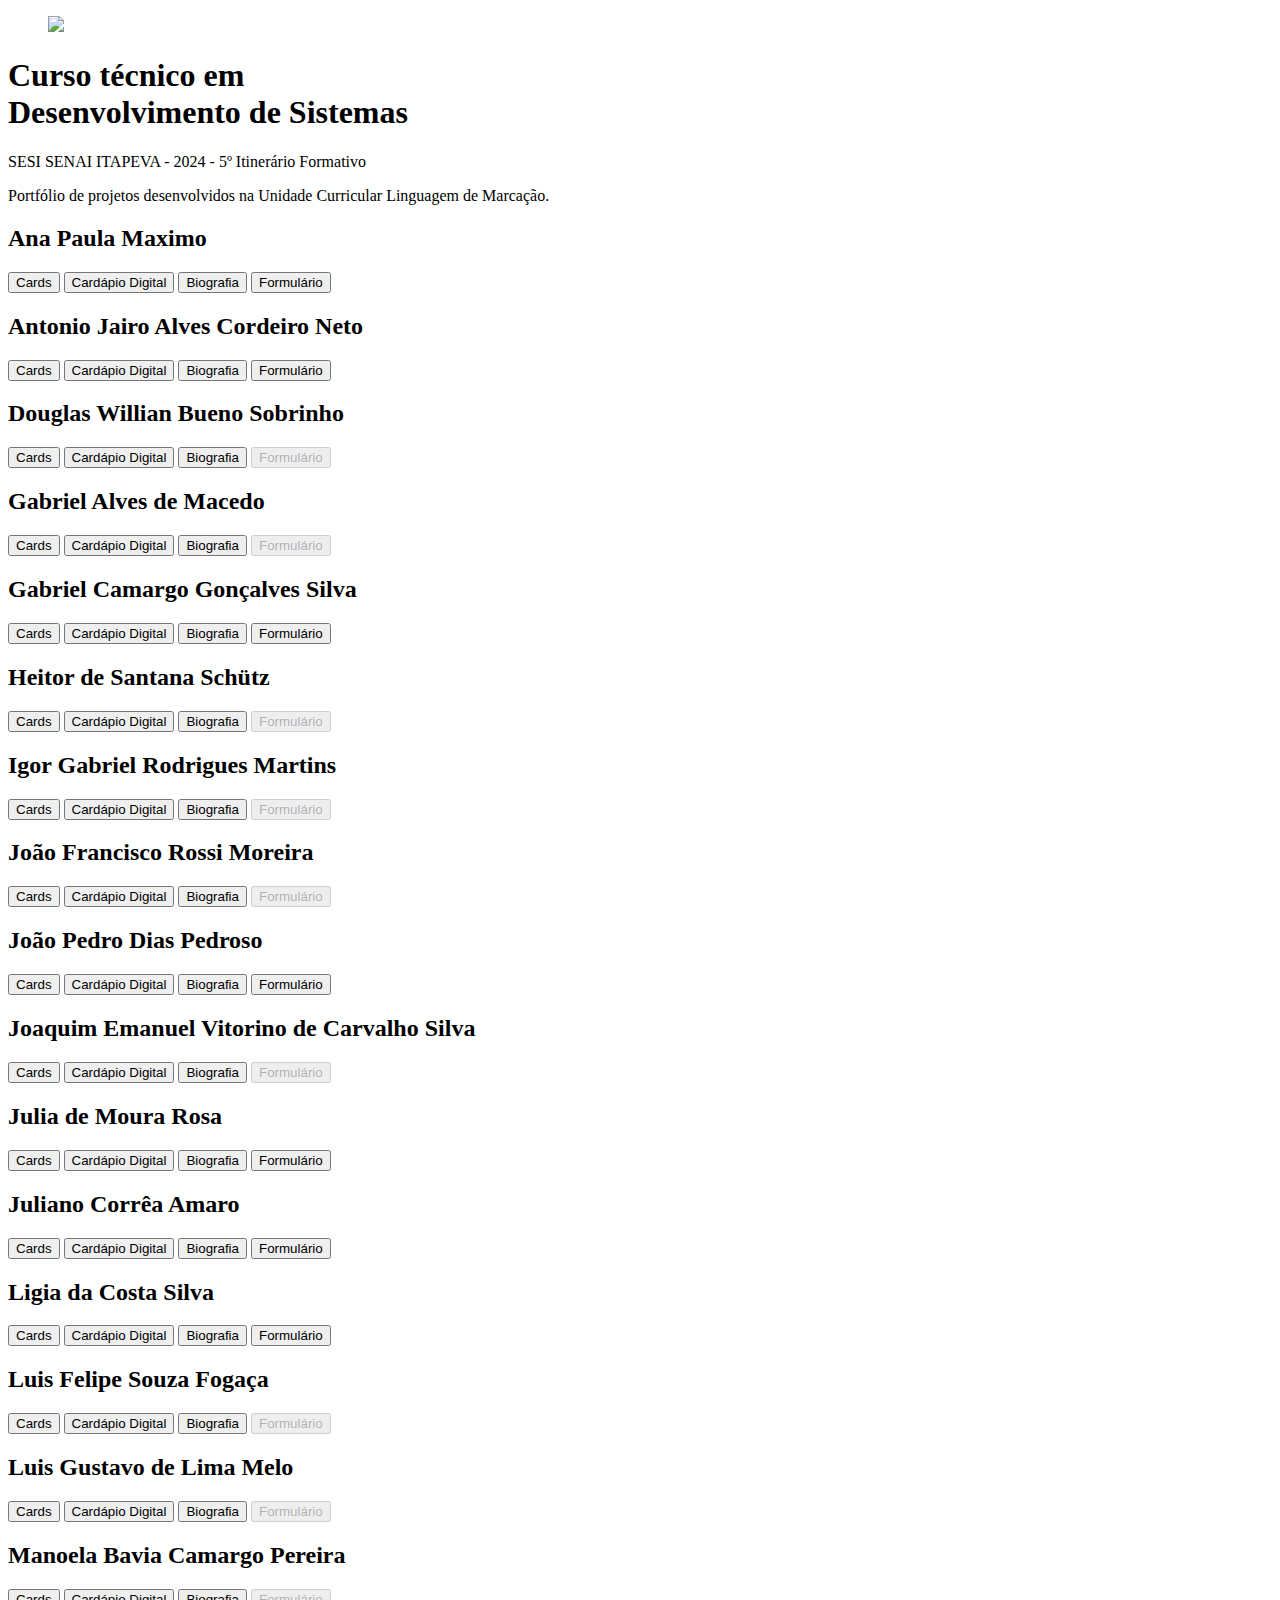
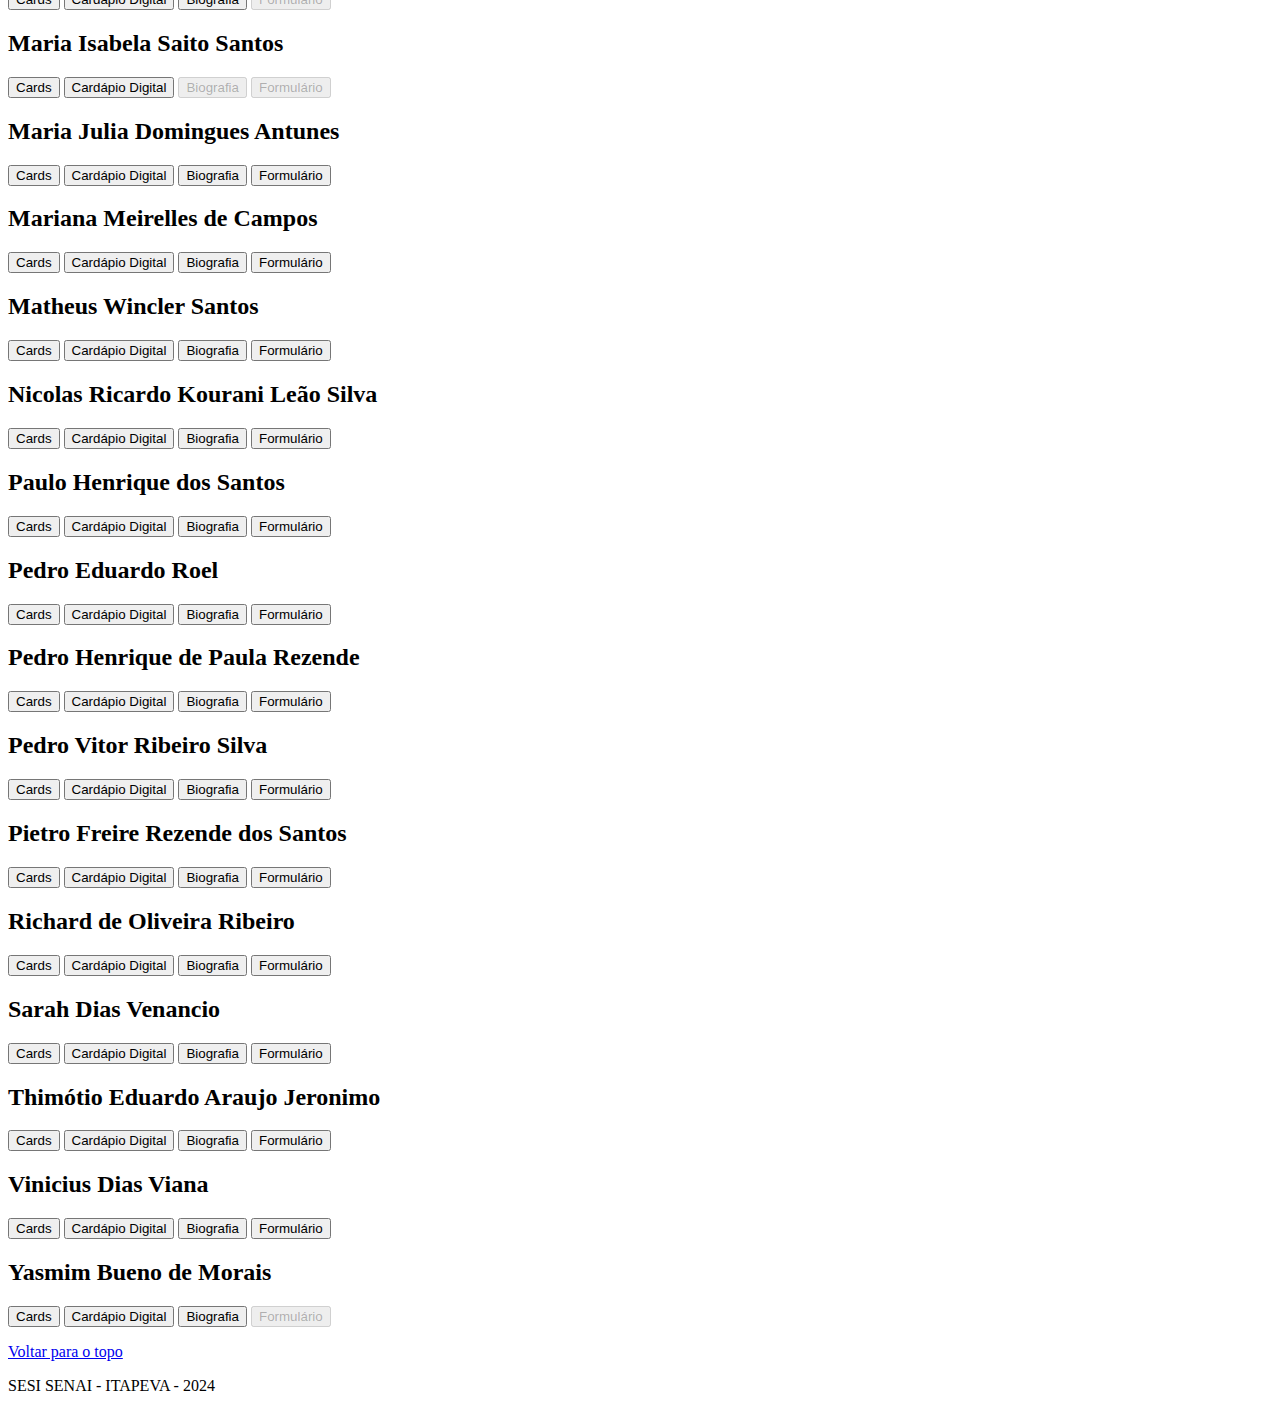
==== commit dbeb9e76: "Add files via upload" ====
--- a/index.html
+++ b/index.html
@@ -100,8 +100,8 @@
 				<a href="https://gabrielcamargogsilva.github.io/Biografia/" target="_blank" >
 					<button>Biografia</button></a>
 
-				<a href="" target="_blank" >
-					<button disabled>Formulário</button></a>
+				<a href="https://gabrielcamargogsilva.github.io/formularios/" target="_blank" >
+					<button>Formulário</button></a>
 
 			</section>
 
@@ -343,8 +343,8 @@
 				<a href="https://matheus2614.github.io/Projeto-biografia---SESI-SENAI-SP/" target="_blank" >
 					<button>Biografia</button></a>
 
-				<a href="" target="_blank" >
-					<button disabled>Formulário</button></a>
+				<a href="https://matheus2614.github.io/Projeto-formul-rio/" target="_blank" >
+					<button>Formulário</button></a>
 
 			</section>	
 
@@ -376,8 +376,8 @@
 				<a href="https://paulo-henrique-santos.github.io/biografia/" target="_blank" >
 					<button>Biografia</button></a>
 
-				<a href="" target="_blank" >
-					<button disabled>Formulário</button></a>
+				<a href="https://paulo-henrique-santos.github.io/Formulario/" target="_blank" >
+					<button>Formulário</button></a>
 
 			</section>	
 
@@ -392,8 +392,8 @@
 				<a href="https://parbssbutpeter.github.io/BIOGRAFIA-SENAI/" target="_blank" >
 					<button>Biografia</button></a>
 
-				<a href="" target="_blank" >
-					<button disabled>Formulário</button></a>
+				<a href="https://parbssbutpeter.github.io/LOGIN-SENAI/" target="_blank" >
+					<button>Formulário</button></a>
 
 			</section>	
 
@@ -424,8 +424,8 @@
 				<a href="https://pedro-vitor-ribeiro-silva.github.io/Projeto-Biografia/" target="_blank" >
 					<button>Biografia</button></a>
 
-				<a href="" target="_blank" >
-					<button disabled>Formulário</button></a>
+				<a href="https://pedro-vitor-ribeiro-silva.github.io/form/" target="_blank" >
+					<button>Formulário</button></a>
 			</section>	
 
 			<section class="boxaluno">
@@ -439,8 +439,8 @@
 				<a href="https://pietrosantos15.github.io/Biografia-Fallen/" target="_blank" >
 					<button>Biografia</button></a>
 
-				<a href="" target="_blank" >
-					<button disabled>Formulário</button></a>
+				<a href="https://pietrosantos15.github.io/loginecadastro/index.html" target="_blank" >
+					<button>Formulário</button></a>
 			</section>	
 
 			<section class="boxaluno">
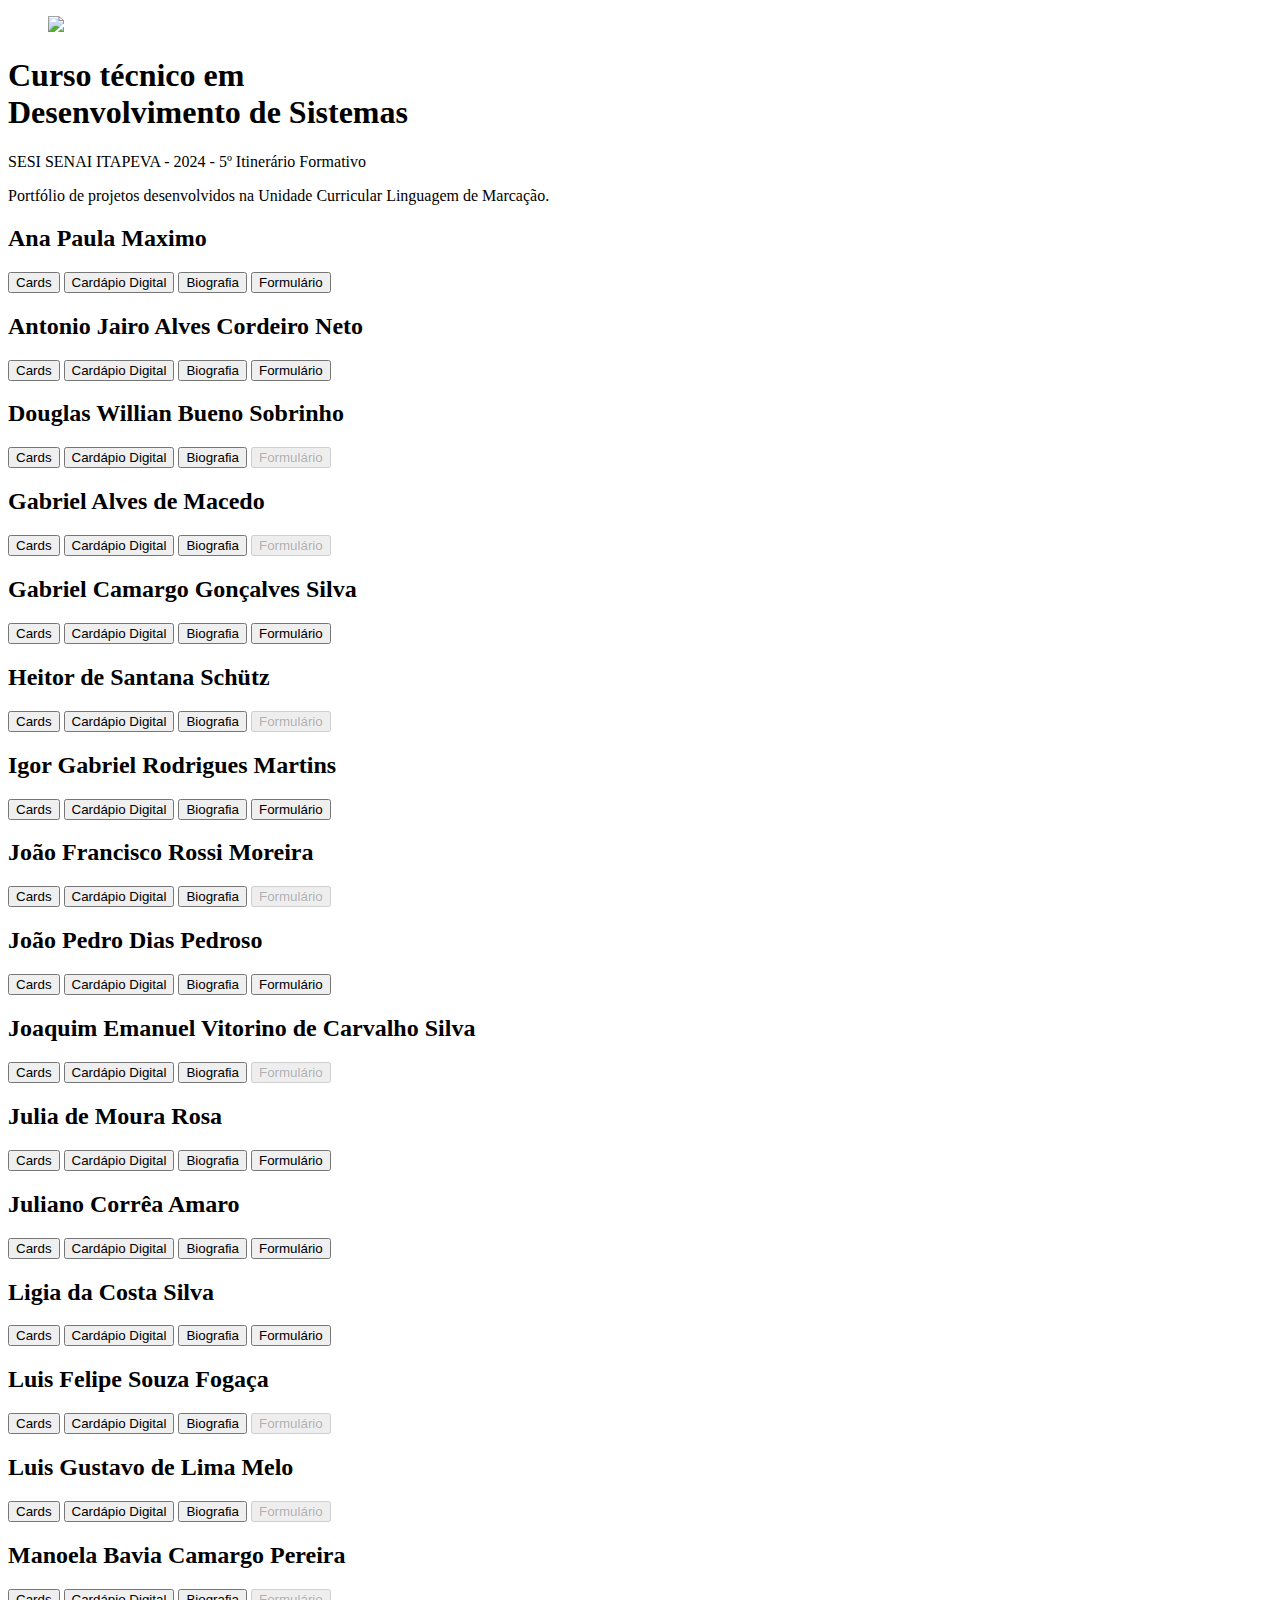
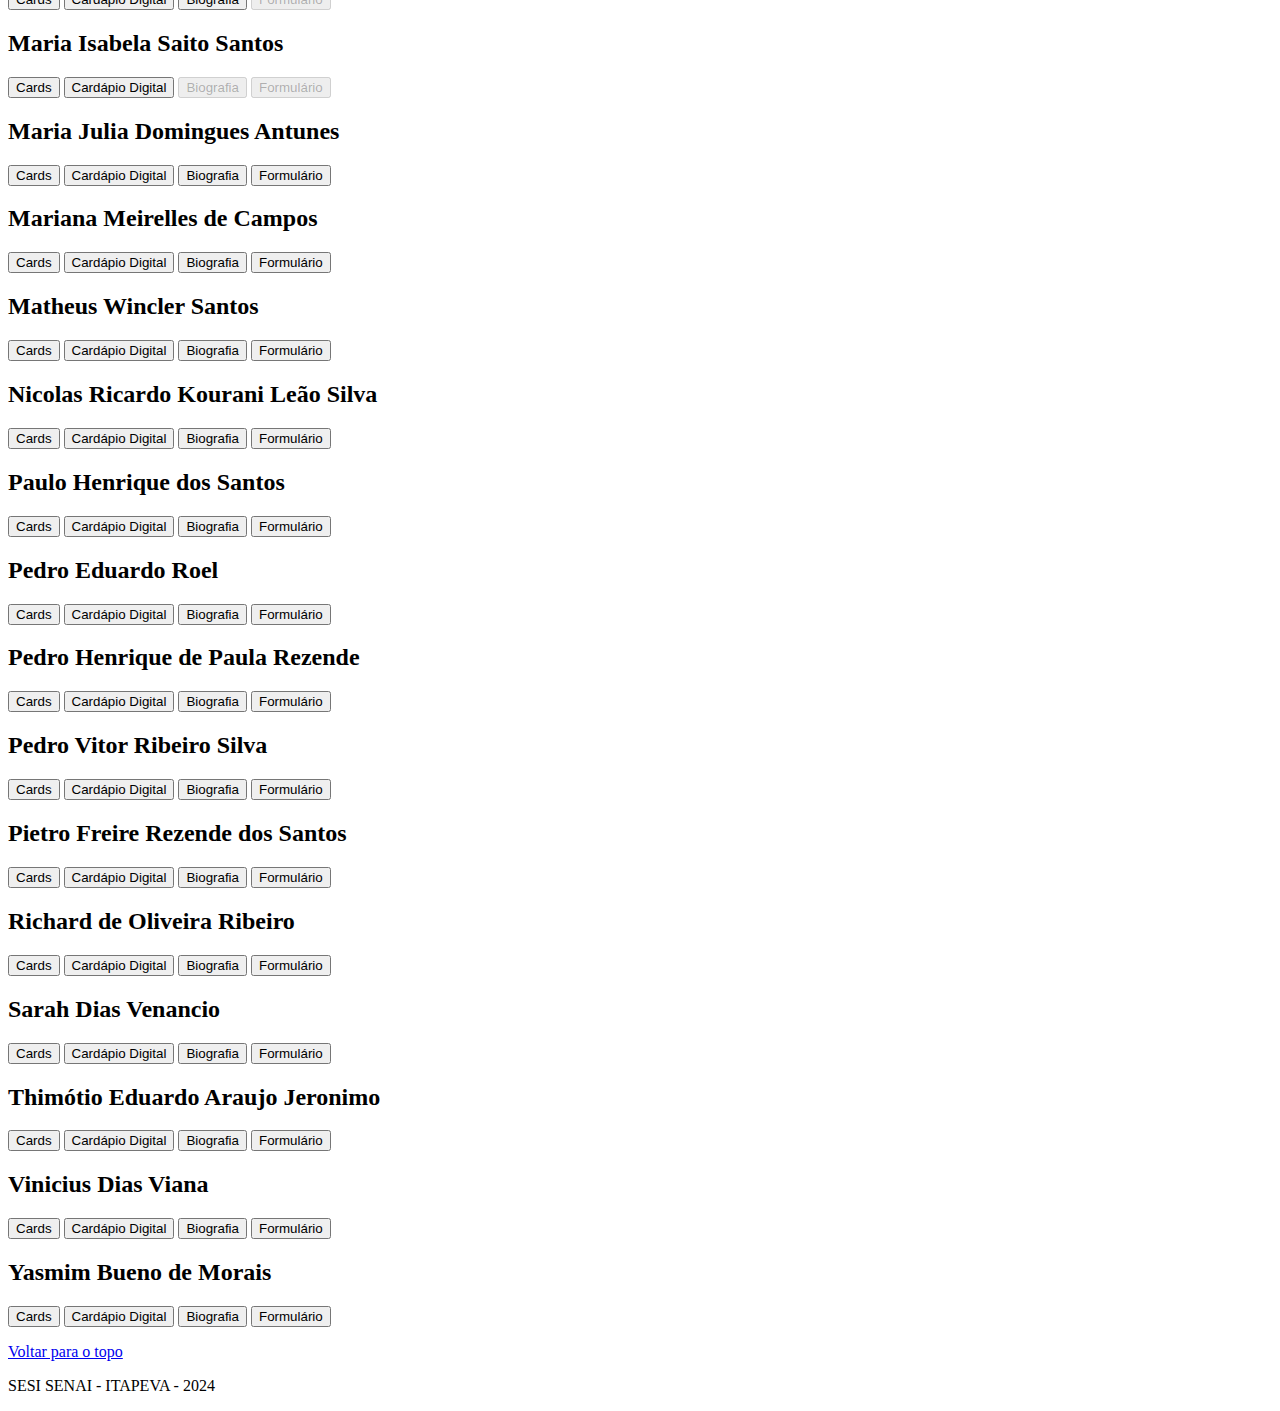
==== commit e30ad7b8: "Add files via upload" ====
--- a/index.html
+++ b/index.html
@@ -1,535 +1,538 @@
 <!DOCTYPE html>
 <html lang="pt-br">
-	<head>
-		<title>SESI SENAI 2024 - ITAPEVA</title>
-		<meta charset="utf-8" />
-		<meta name="viewport" content="width=device-width, initial-scale=1.0">
-		<link rel="stylesheet" href="estilo.css">
-		<link rel="preconnect" href="https://fonts.googleapis.com">
-<link rel="preconnect" href="https://fonts.gstatic.com" crossorigin>
-<link href="https://fonts.googleapis.com/css2?family=Roboto:wght@500&display=swap" rel="stylesheet">
-	</head>
-	<body>
-		<header id="topo">
-			<figure>
-				<img src="logo.png">
-			</figure>
-			<section id="logo">
-				<h1><span>Curso técnico em</span><br> Desenvolvimento de Sistemas</h1>
-				<p>SESI SENAI ITAPEVA - 2024 - 5º Itinerário Formativo</p>
-			</section>
-		</header>
-		<div id="frase">
-			<p>Portfólio de projetos desenvolvidos na Unidade Curricular Linguagem de Marcação.</p>
-		</div>
-		
-		<main>
-			
-			<section class="boxaluno">
-				<h2>Ana Paula Maximo</h2>
-				<a href="https://anapaulamaximo.github.io/Projeto-card/" target="_blank">
-				<button>Cards</button></a>
-
-				<a href="https://anapaulamaximo.github.io/Mega-Burguer/" target="_blank" >
-				<button>Cardápio Digital</button></a>
-
-				<a href="https://anapaulamaximo.github.io/Projeto-BioGraphs/" target="_blank" >
-					<button>Biografia</button></a>
-
-				<a href="https://anapaulamaximo.github.io/Formulario/" target="_blank" >
-					<button>Formulário</button></a>
-
-			</section>
-
-			<section class="boxaluno">
-				<h2>Antonio Jairo Alves Cordeiro Neto</h2>
-				<a href="https://ajacn.github.io/Lobotomy-Corporation-Card/" target="_blank">
-				<button>Cards</button></a>
-
-				<a href="https://ajacn.github.io/Sabor-de-Minas/" target="_blank" >
-				<button>Cardápio Digital</button></a>
-
-				<a href="https://ajacn.github.io/Projeto-Biografia/" target="_blank" >
-					<button>Biografia</button></a>
-
-				<a href="https://ajacn.github.io/Projeto-Cadastro/" target="_blank" >
-					<button>Formulário</button></a>
-
-			</section>
-
-			<section class="boxaluno">
-				<h2>Douglas Willian Bueno Sobrinho</h2>
-				<a href="https://douglasbueno11.github.io/Projeto-card/" target="_blank">
-				<button>Cards</button></a>
-
-				<a href="https://douglasbueno11.github.io/projeto-cardapio..../" target="_blank" >
-				<button>Cardápio Digital</button></a>
-
-				<a href=" https://douglasbueno11.github.io/Biografia/" target="_blank" >
-					<button>Biografia</button></a>
-
-				<a href="" target="_blank" >
-					<button disabled>Formulário</button></a>
-
-			</section>
-
-			<section class="boxaluno">
-				<h2>Gabriel Alves de Macedo</h2>
-				<a href="https://gabrielalvesdemacedo.github.io/Desenvolvimento-de-Sistemas/" target="_blank">
-				<button>Cards</button></a>
-
-				<a href="https://gabrielalvesdemacedo.github.io/projetocardapio/" target="_blank" >
-				<button>Cardápio Digital</button></a>
-
-				<a href="https://gabrielalvesdemacedo.github.io/biografia/" target="_blank" >
-					<button>Biografia</button></a>
-
-				<a href="https://gabrielalvesdemacedo.github.io/formulario/" target="_blank" >
-					<button disabled>Formulário</button></a>
-
-			</section>
-
-			<section class="boxaluno">
-				<h2>Gabriel Camargo Gonçalves Silva</h2>
-				<a href="https://gabrielcamargogsilva.github.io/Projeto-Card/" target="_blank">
-				<button>Cards</button></a>
-
-				<a href="https://gabrielcamargogsilva.github.io/Projeto-Cardapio/" target="_blank" >
-				<button>Cardápio Digital</button></a>
-
-				<a href="https://gabrielcamargogsilva.github.io/Biografia/" target="_blank" >
-					<button>Biografia</button></a>
-
-				<a href="https://gabrielcamargogsilva.github.io/formularios/" target="_blank" >
-					<button>Formulário</button></a>
-
-			</section>
-
-			<section class="boxaluno">
-				<h2>Heitor de Santana Schütz</h2>
-				<a href="https://funnyhdss.github.io/projetocards/
+
+<head>
+	<title>SESI SENAI 2024 - ITAPEVA</title>
+	<meta charset="utf-8" />
+	<meta name="viewport" content="width=device-width, initial-scale=1.0">
+	<link rel="stylesheet" href="estilo.css">
+	<link rel="preconnect" href="https://fonts.googleapis.com">
+	<link rel="preconnect" href="https://fonts.gstatic.com" crossorigin>
+	<link href="https://fonts.googleapis.com/css2?family=Roboto:wght@500&display=swap" rel="stylesheet">
+</head>
+
+<body>
+	<header id="topo">
+		<figure>
+			<img src="logo.png">
+		</figure>
+		<section id="logo">
+			<h1><span>Curso técnico em</span><br> Desenvolvimento de Sistemas</h1>
+			<p>SESI SENAI ITAPEVA - 2024 - 5º Itinerário Formativo</p>
+		</section>
+	</header>
+	<div id="frase">
+		<p>Portfólio de projetos desenvolvidos na Unidade Curricular Linguagem de Marcação.</p>
+	</div>
+
+	<main>
+
+		<section class="boxaluno">
+			<h2>Ana Paula Maximo</h2>
+			<a href="https://anapaulamaximo.github.io/Projeto-card/" target="_blank">
+				<button>Cards</button></a>
+
+			<a href="https://anapaulamaximo.github.io/Mega-Burguer/" target="_blank">
+				<button>Cardápio Digital</button></a>
+
+			<a href="https://anapaulamaximo.github.io/Projeto-BioGraphs/" target="_blank">
+				<button>Biografia</button></a>
+
+			<a href="https://anapaulamaximo.github.io/Formulario/" target="_blank">
+				<button>Formulário</button></a>
+
+		</section>
+
+		<section class="boxaluno">
+			<h2>Antonio Jairo Alves Cordeiro Neto</h2>
+			<a href="https://ajacn.github.io/Lobotomy-Corporation-Card/" target="_blank">
+				<button>Cards</button></a>
+
+			<a href="https://ajacn.github.io/Sabor-de-Minas/" target="_blank">
+				<button>Cardápio Digital</button></a>
+
+			<a href="https://ajacn.github.io/Projeto-Biografia/" target="_blank">
+				<button>Biografia</button></a>
+
+			<a href="https://ajacn.github.io/Projeto-Cadastro/" target="_blank">
+				<button>Formulário</button></a>
+
+		</section>
+
+		<section class="boxaluno">
+			<h2>Douglas Willian Bueno Sobrinho</h2>
+			<a href="https://douglasbueno11.github.io/Projeto-card/" target="_blank">
+				<button>Cards</button></a>
+
+			<a href="https://douglasbueno11.github.io/projeto-cardapio..../" target="_blank">
+				<button>Cardápio Digital</button></a>
+
+			<a href=" https://douglasbueno11.github.io/Biografia/" target="_blank">
+				<button>Biografia</button></a>
+
+			<a href="" target="_blank">
+				<button disabled>Formulário</button></a>
+
+		</section>
+
+		<section class="boxaluno">
+			<h2>Gabriel Alves de Macedo</h2>
+			<a href="https://gabrielalvesdemacedo.github.io/Desenvolvimento-de-Sistemas/" target="_blank">
+				<button>Cards</button></a>
+
+			<a href="https://gabrielalvesdemacedo.github.io/projetocardapio/" target="_blank">
+				<button>Cardápio Digital</button></a>
+
+			<a href="https://gabrielalvesdemacedo.github.io/biografia/" target="_blank">
+				<button>Biografia</button></a>
+
+			<a href="https://gabrielalvesdemacedo.github.io/formulario/" target="_blank">
+				<button disabled>Formulário</button></a>
+
+		</section>
+
+		<section class="boxaluno">
+			<h2>Gabriel Camargo Gonçalves Silva</h2>
+			<a href="https://gabrielcamargogsilva.github.io/Projeto-Card/" target="_blank">
+				<button>Cards</button></a>
+
+			<a href="https://gabrielcamargogsilva.github.io/Projeto-Cardapio/" target="_blank">
+				<button>Cardápio Digital</button></a>
+
+			<a href="https://gabrielcamargogsilva.github.io/Biografia/" target="_blank">
+				<button>Biografia</button></a>
+
+			<a href="https://gabrielcamargogsilva.github.io/formularios/" target="_blank">
+				<button>Formulário</button></a>
+
+		</section>
+
+		<section class="boxaluno">
+			<h2>Heitor de Santana Schütz</h2>
+			<a href="https://funnyhdss.github.io/projetocards/
 				" target="_blank">
 				<button>Cards</button></a>
 
-				<a href="https://funnyhdss.github.io/cardapio_de_minas/" target="_blank" >
-				<button>Cardápio Digital</button></a>
-
-				<a href="https://funnyhdss.github.io/biografiapew/" target="_blank" >
-					<button>Biografia</button></a>
-
-				<a href="" target="_blank" >
-					<button disabled>Formulário</button></a>
-
-			</section>
-
-
-			<section class="boxaluno">
-				<h2>Igor Gabriel Rodrigues Martins</h2>
-				<a href="https://igormartins234.github.io/Projeto-Card/" target="_blank">
-				<button>Cards</button></a>
-
-				<a href="https://igormartins234.github.io/Cardapio/" target="_blank" >
-				<button>Cardápio Digital</button></a>
-
-				<a href="https://igormartins234.github.io/Biografia1/" target="_blank" >
-					<button>Biografia</button></a>
-
-				<a href="" target="_blank" >
-					<button disabled>Formulário</button></a>
-
-			</section>
-
-			<section class="boxaluno">
-				<h2>João Francisco Rossi Moreira</h2>
-				<a href="https://joaomoreirarossi.github.io/Palmeirascards/" target="_blank">
-				<button>Cards</button></a>
-
-				<a href="https://joaomoreirarossi.github.io/cardapio..../" target="_blank" >
-				<button>Cardápio Digital</button></a>
-
-				<a href="https://joaomoreirarossi.github.io/biografia/" target="_blank" >
-					<button>Biografia</button></a>
-
-				<a href="" target="_blank" >
-					<button disabled>Formulário</button></a>
-
-			</section>
-
-
-			<section class="boxaluno">
-				<h2>João Pedro Dias Pedroso</h2>
-				<a href="https://joazao-pedroso.github.io/Cards-S-o-Paulo-FC-Idols/" target="_blank">
-				<button>Cards</button></a>
-
-				<a href="https://joazao-pedroso.github.io/Mega-Burger/" target="_blank" >
-				<button>Cardápio Digital</button></a>
-
-				<a href="https://joazao-pedroso.github.io/BiografiaR10/" target="_blank" >
-					<button>Biografia</button></a>
-
-				<a href="https://joazao-pedroso.github.io/Jo-o-Pedroso-Services/" target="_blank" >
-					<button>Formulário</button></a>
-
-			</section>
-
-			<section class="boxaluno">
-				<h2>Joaquim Emanuel Vitorino de Carvalho Silva</h2>
-				<a href="https://joaquimvt.github.io/joaquiml/" target="_blank">
-				<button>Cards</button></a>
-
-				<a href="https://joaquimvt.github.io/cardapio/" target="_blank" >
-				<button>Cardápio Digital</button></a>
-
-				<a href="https://joaquimvt.github.io/biografiajoaquim/" target="_blank" >
-					<button>Biografia</button></a>
-
-				<a href="" target="_blank" >
-					<button disabled>Formulário</button></a>
-
-			</section>
-
-			<section class="boxaluno">
-				<h2>Julia de Moura Rosa</h2>
-				<a href="https://juliarosa0401.github.io/Projeto-Card/" target="_blank">
-				<button>Cards</button></a>
-
-				<a href="https://juliarosa0401.github.io/Projeto-Menu/" target="_blank" >
-				<button>Cardápio Digital</button></a>
-
-				<a href="https://juliarosa0401.github.io/AnitaHeroina/" target="_blank" >
-					<button>Biografia</button></a>
-
-				<a href="https://juliarosa0401.github.io/flores/" target="_blank" >
-					<button>Formulário</button></a>
-
-			</section>
-
-			<section class="boxaluno">
-				<h2>Juliano Corrêa Amaro</h2>
-				<a href="https://gg.gg/cards_pokemon_fogo" target="_blank">
-				<button>Cards</button></a>
-
-				<a href="https://juliano-amaro.github.io/projeto-cardapio/" target="_blank" >
-				<button>Cardápio Digital</button></a>
-
-				<a href="https://juliano-amaro.github.io/Ayrton_Senna/" target="_blank" >
-					<button>Biografia</button></a>
-
-				<a href="https://juliano-amaro.github.io/Cuphead/" target="_blank" >
-					<button>Formulário</button></a>
-
-			</section>
-
-			<section class="boxaluno">
-				<h2>Ligia da Costa Silva</h2>
-				<a href="https://ligia-costa.github.io/Projeto-Cards/" target="_blank">
-				<button>Cards</button></a>
-
-				<a href="https://ligia-costa.github.io/Mega-Burguer/" target="_blank" >
-				<button>Cardápio Digital</button></a>
-
-				<a href="https://ligia-costa.github.io/Ana-Castela---Biografia/" target="_blank" >
-					<button>Biografia</button></a>
-
-				<a href="https://ligia-costa.github.io/Projeto-Cadastro/" target="_blank" >
-					<button>Formulário</button></a>
-
-			</section>
-
-			<section class="boxaluno">
-				<h2>Luis Felipe Souza Fogaça</h2>
-				<a href="https://luisfsf.github.io/projetocard/" target="_blank">
-				<button>Cards</button></a>
-
-				<a href="https://luisfsf.github.io/projetocardapio/" target="_blank" >
-				<button>Cardápio Digital</button></a>
-
-				<a href="https://luisfsf.github.io/Biografia/" target="_blank" >
-					<button>Biografia</button></a>
-
-				<a href="" target="_blank" >
-					<button disabled>Formulário</button></a>
-
-			</section>
-		
-			<section class="boxaluno">
-				<h2>Luis Gustavo de Lima Melo</h2>
-				<a href="https://luisglm7.github.io/HTMLeCSS/" target="_blank">
-				<button>Cards</button></a>
-
-				<a href="https://luisglm7.github.io/Card-pio-/" target="_blank" >
-				<button>Cardápio Digital</button></a>
-
-				<a href="https://luisglm7.github.io/Biografia/" target="_blank" >
-					<button>Biografia</button></a>
-
-				<a href="" target="_blank" >
-					<button disabled>Formulário</button></a>
-
-			</section>
-
-			<section class="boxaluno">
-				<h2>Manoela Bavia Camargo Pereira</h2>
-				<a href="https://mbavia.github.io/MBavia/" target="_blank">
-				<button>Cards</button></a>
-
-				<a href="https://mbavia.github.io/La-Bella-Trattoria/" target="_blank" >
-				<button>Cardápio Digital</button></a>
-
-				<a href="https://mbavia.github.io/Biografia-2.0/" target="_blank" >
-					<button>Biografia</button></a>
-
-				<a href="" target="_blank" >
-					<button disabled>Formulário</button></a>
-
-			</section>
-
-			<section class="boxaluno">
-				<h2>Maria Isabela Saito Santos</h2>
-				<a href="https://misabelasaito.github.io/projeto-card/" target="_blank">
-				<button>Cards</button></a>
-
-				<a href="https://misabelasaito.github.io/cardapio_misa/" target="_blank" >
-				<button>Cardápio Digital</button></a>
-
-				<a href="#" target="_blank" >
-					<button disabled>Biografia</button></a>
-
-				<a href="" target="_blank" >
-					<button disabled>Formulário</button></a>
-
-			</section>			
-
-			<section class="boxaluno">
-				<h2>Maria Julia Domingues Antunes</h2>
-				<a href="https://mdomantunes.github.io/Projeto-Card/" target="_blank">
-				<button>Cards</button></a>
-
-				<a href="https://mdomantunes.github.io/Projeto-Card-pio/" target="_blank" >
-				<button>Cardápio Digital</button></a>
-
-				<a href="https://mdomantunes.github.io/Ayrton-Senna/" target="_blank" >
-					<button>Biografia</button></a>
-
-				<a href="https://mdomantunes.github.io/Netflix/" target="_blank" >
-					<button>Formulário</button></a>
-
-			</section>	
-
-			<section class="boxaluno">
-				<h2>Mariana Meirelles de Campos</h2>
-				<a href="https://marianacamposss.github.io/Projeto-Card/" target="_blank">
-				<button>Cards</button></a>
-
-				<a href="https://marianacamposss.github.io/cardapio/" target="_blank" >
-				<button>Cardápio Digital</button></a>
-
-				<a href="https://marianacamposss.github.io/Biografia/" target="_blank" >
-					<button>Biografia</button></a>
-
-				<a href="https://marianacamposss.github.io/Prime-V-deo/index.html" target="_blank" >
-					<button>Formulário</button></a>
-
-			</section>	
-
-			<section class="boxaluno">
-				<h2>Matheus Wincler Santos</h2>
-				<a href="https://matheus2614.github.io/Projeto-Cards---SENAI-SP/" target="_blank">
-				<button>Cards</button></a>
-
-				<a href="https://matheus2614.github.io/Projeto-Cardapio---SESI-SENAI/" target="_blank" >
-				<button>Cardápio Digital</button></a>
-
-				<a href="https://matheus2614.github.io/Projeto-biografia---SESI-SENAI-SP/" target="_blank" >
-					<button>Biografia</button></a>
-
-				<a href="https://matheus2614.github.io/Projeto-formul-rio/" target="_blank" >
-					<button>Formulário</button></a>
-
-			</section>	
-
-			<section class="boxaluno">
-				<h2>Nicolas Ricardo Kourani Leão Silva</h2>
-				<a href="https://nicolas1xx.github.io/card.-idolos/" target="_blank">
-				<button>Cards</button></a>
-
-				<a href="https://nicolas1xx.github.io/sakurasushi123/
-				" target="_blank" >
-				<button>Cardápio Digital</button></a>
-
-				<a href="https://nicolas1xx.github.io/RONALDO/" target="_blank" >
-					<button>Biografia</button></a>
-
-				<a href="https://nicolas1xx.github.io/SUPERDOG-NICOLAS/" target="_blank" >
-					<button>Formulário</button></a>
-
-			</section>	
-
-			<section class="boxaluno">
-				<h2>Paulo Henrique dos Santos</h2>
-				<a href="https://paulo-henrique-santos.github.io/projeto-card-desenhos-animados/" target="_blank">
-				<button>Cards</button></a>
-
-				<a href="https://paulo-henrique-santos.github.io/projeto-cardapio/" target="_blank" >
-				<button>Cardápio Digital</button></a>
-
-				<a href="https://paulo-henrique-santos.github.io/biografia/" target="_blank" >
-					<button>Biografia</button></a>
-
-				<a href="https://paulo-henrique-santos.github.io/Formulario/" target="_blank" >
-					<button>Formulário</button></a>
-
-			</section>	
-
-			<section class="boxaluno">
-				<h2>Pedro Eduardo Roel</h2>
-				<a href="https://parbssbutpeter.github.io/CardsSENAI" target="_blank">
-				<button>Cards</button></a>
-
-				<a href="https://parbssbutpeter.github.io/CARDAPIO-DIGITAL-SENAI" target="_blank" >
-				<button>Cardápio Digital</button></a>
-
-				<a href="https://parbssbutpeter.github.io/BIOGRAFIA-SENAI/" target="_blank" >
-					<button>Biografia</button></a>
-
-				<a href="https://parbssbutpeter.github.io/LOGIN-SENAI/" target="_blank" >
-					<button>Formulário</button></a>
-
-			</section>	
-
-			<section class="boxaluno">
-				<h2>Pedro Henrique de Paula Rezende</h2>
-				<a href="https://pedrao345.github.io/Projeto-Cards/" target="_blank">
-				<button>Cards</button></a>
-
-				<a href="https://pedrao345.github.io/Projeto-card-pio/" target="_blank" >
-				<button>Cardápio Digital</button></a>
-
-				<a href="https://pedrao345.github.io/BIOGRAFIA-SENAI/" target="_blank" >
-					<button>Biografia</button></a>
-
-				<a href="https://pedrao345.github.io/projetocadastro/" target="_blank" >
-					<button>Formulário</button></a>
-
-			</section>	
-
-			<section class="boxaluno">
-				<h2>Pedro Vitor Ribeiro Silva</h2>
-				<a href="https://pedro-vitor-ribeiro-silva.github.io/Pedro-Vitor/" target="_blank">
-				<button>Cards</button></a>
-
-				<a href="https://pedro-vitor-ribeiro-silva.github.io/Projeto-Card-pio/" target="_blank" >
-				<button>Cardápio Digital</button></a>
-
-				<a href="https://pedro-vitor-ribeiro-silva.github.io/Projeto-Biografia/" target="_blank" >
-					<button>Biografia</button></a>
-
-				<a href="https://pedro-vitor-ribeiro-silva.github.io/form/" target="_blank" >
-					<button>Formulário</button></a>
-			</section>	
-
-			<section class="boxaluno">
-				<h2>Pietro Freire Rezende dos Santos</h2>
-				<a href="https://pietrosantos15.github.io/Teste-1/" target="_blank">
-				<button>Cards</button></a>
-
-				<a href="https://pietrosantos15.github.io/sabormineiro/" target="_blank" >
-				<button>Cardápio Digital</button></a>
-
-				<a href="https://pietrosantos15.github.io/Biografia-Fallen/" target="_blank" >
-					<button>Biografia</button></a>
-
-				<a href="https://pietrosantos15.github.io/loginecadastro/index.html" target="_blank" >
-					<button>Formulário</button></a>
-			</section>	
-
-			<section class="boxaluno">
-				<h2>Richard de Oliveira Ribeiro</h2>
-				<a href="https://richard15151.github.io/Projeto-Cards/" target="_blank">
-				<button>Cards</button></a>
-
-				<a href="https://richard15151.github.io/Projeto-Menu/
-				" target="_blank" >
-				<button>Cardápio Digital</button></a>
-
-				<a href="https://richard15151.github.io/Projeto-biografia/" target="_blank" >
-					<button>Biografia</button></a>
-
-				<a href="https://richard15151.github.io/Projeto-login/" target="_blank" >
-					<button>Formulário</button></a>
-			</section>	
-			
-			<section class="boxaluno">
-				<h2>Sarah Dias Venancio</h2>
-				<a href="https://sarahvenancio.github.io/Projeto-Cards/" target="_blank">
-				<button>Cards</button></a>
-
-				<a href=" https://sarahvenancio.github.io/Projeto-Cardapio/" target="_blank" >
-				<button>Cardápio Digital</button></a>
-
-				<a href="https://sarahvenancio.github.io/Projeto-BiografiaS/" target="_blank" >
-					<button>Biografia</button></a>
-
-				<a href="https://sarahvenancio.github.io/Formul-rio/" target="_blank" >
-					<button>Formulário</button></a>
-			</section>
-
-			<section class="boxaluno">
-				<h2>Thimótio Eduardo Araujo Jeronimo</h2>
-				<a href="https://thimo08.github.io/thimotio/" target="_blank">
-				<button>Cards</button></a>
-
-				<a href="https://thimo08.github.io/cardapio/" target="_blank" >
-				<button>Cardápio Digital</button></a>
-
-				<a href="https://thimo08.github.io/bio/" target="_blank" >
-					<button>Biografia</button></a>
-
-				<a href="https://thimo08.github.io/platlogin/" target="_blank" >
-					<button>Formulário</button></a>
-			</section>		
-			
-			<section class="boxaluno">
-				<h2>Vinicius Dias Viana</h2>
-				<a href="https://viniciusviana08.github.io/cards-do-rap-nacional/" target="_blank">
-				<button>Cards</button></a>
-
-				<a href="https://viniciusviana08.github.io/cardapio-japones/" target="_blank" >
-				<button>Cardápio Digital</button></a>
-
-				<a href="https://viniciusviana08.github.io/biografia_brown/" target="_blank" >
-					<button>Biografia</button></a>
-
-				<a href="https://viniciusviana08.github.io/barsp/" target="_blank" >
-					<button>Formulário</button></a>
-			</section>	
-
-			<section class="boxaluno">
-				<h2>Yasmim Bueno de Morais</h2>
-				<a href="https://ymorais.github.io/Projeto-Cards/" target="_blank">
-				<button>Cards</button></a>
-
-				<a href="https://ymorais.github.io/card-pio/" target="_blank" >
-				<button>Cardápio Digital</button></a>
-
-				<a href="https://ymorais.github.io/biografia/" target="_blank" >
-					<button>Biografia</button></a>
-
-				<a href="" target="_blank" >
-					<button disabled>Formulário</button></a>
-			</section>		
-
-
-
-		   </main>
-		  
-
-
-
-		<p class="backtotop"><a href="#topo">Voltar para o topo</a></p>
-		<footer>
-			<p>SESI SENAI - ITAPEVA - 2024</p>
-		</footer>
-
-	</body>
+			<a href="https://funnyhdss.github.io/cardapio_de_minas/" target="_blank">
+				<button>Cardápio Digital</button></a>
+
+			<a href="https://funnyhdss.github.io/biografiapew/" target="_blank">
+				<button>Biografia</button></a>
+
+			<a href="" target="_blank">
+				<button disabled>Formulário</button></a>
+
+		</section>
+
+
+		<section class="boxaluno">
+			<h2>Igor Gabriel Rodrigues Martins</h2>
+			<a href="https://igormartins234.github.io/Projeto-Card/" target="_blank">
+				<button>Cards</button></a>
+
+			<a href="https://igormartins234.github.io/Cardapio/" target="_blank">
+				<button>Cardápio Digital</button></a>
+
+			<a href="https://igormartins234.github.io/Biografia1/" target="_blank">
+				<button>Biografia</button></a>
+
+			<a href="https://igormartins234.github.io/Formulario/" target="_blank">
+				<button>Formulário</button></a>
+
+		</section>
+
+		<section class="boxaluno">
+			<h2>João Francisco Rossi Moreira</h2>
+			<a href="https://joaomoreirarossi.github.io/Palmeirascards/" target="_blank">
+				<button>Cards</button></a>
+
+			<a href="https://joaomoreirarossi.github.io/cardapio..../" target="_blank">
+				<button>Cardápio Digital</button></a>
+
+			<a href="https://joaomoreirarossi.github.io/biografia/" target="_blank">
+				<button>Biografia</button></a>
+
+			<a href="" target="_blank">
+				<button disabled>Formulário</button></a>
+
+		</section>
+
+
+		<section class="boxaluno">
+			<h2>João Pedro Dias Pedroso</h2>
+			<a href="https://joazao-pedroso.github.io/Cards-S-o-Paulo-FC-Idols/" target="_blank">
+				<button>Cards</button></a>
+
+			<a href="https://joazao-pedroso.github.io/Mega-Burger/" target="_blank">
+				<button>Cardápio Digital</button></a>
+
+			<a href="https://joazao-pedroso.github.io/BiografiaR10/" target="_blank">
+				<button>Biografia</button></a>
+
+			<a href="https://joazao-pedroso.github.io/Jo-o-Pedroso-Services/" target="_blank">
+				<button>Formulário</button></a>
+
+		</section>
+
+		<section class="boxaluno">
+			<h2>Joaquim Emanuel Vitorino de Carvalho Silva</h2>
+			<a href="https://joaquimvt.github.io/joaquiml/" target="_blank">
+				<button>Cards</button></a>
+
+			<a href="https://joaquimvt.github.io/cardapio/" target="_blank">
+				<button>Cardápio Digital</button></a>
+
+			<a href="https://joaquimvt.github.io/biografiajoaquim/" target="_blank">
+				<button>Biografia</button></a>
+
+			<a href="" target="_blank">
+				<button disabled>Formulário</button></a>
+
+		</section>
+
+		<section class="boxaluno">
+			<h2>Julia de Moura Rosa</h2>
+			<a href="https://juliarosa0401.github.io/Projeto-Card/" target="_blank">
+				<button>Cards</button></a>
+
+			<a href="https://juliarosa0401.github.io/Projeto-Menu/" target="_blank">
+				<button>Cardápio Digital</button></a>
+
+			<a href="https://juliarosa0401.github.io/AnitaHeroina/" target="_blank">
+				<button>Biografia</button></a>
+
+			<a href="https://juliarosa0401.github.io/flores/" target="_blank">
+				<button>Formulário</button></a>
+
+		</section>
+
+		<section class="boxaluno">
+			<h2>Juliano Corrêa Amaro</h2>
+			<a href="https://gg.gg/cards_pokemon_fogo" target="_blank">
+				<button>Cards</button></a>
+
+			<a href="https://juliano-amaro.github.io/projeto-cardapio/" target="_blank">
+				<button>Cardápio Digital</button></a>
+
+			<a href="https://juliano-amaro.github.io/Ayrton_Senna/" target="_blank">
+				<button>Biografia</button></a>
+
+			<a href="https://juliano-amaro.github.io/Cuphead/" target="_blank">
+				<button>Formulário</button></a>
+
+		</section>
+
+		<section class="boxaluno">
+			<h2>Ligia da Costa Silva</h2>
+			<a href="https://ligia-costa.github.io/Projeto-Cards/" target="_blank">
+				<button>Cards</button></a>
+
+			<a href="https://ligia-costa.github.io/Mega-Burguer/" target="_blank">
+				<button>Cardápio Digital</button></a>
+
+			<a href="https://ligia-costa.github.io/Ana-Castela---Biografia/" target="_blank">
+				<button>Biografia</button></a>
+
+			<a href="https://ligia-costa.github.io/Projeto-Cadastro/" target="_blank">
+				<button>Formulário</button></a>
+
+		</section>
+
+		<section class="boxaluno">
+			<h2>Luis Felipe Souza Fogaça</h2>
+			<a href="https://luisfsf.github.io/projetocard/" target="_blank">
+				<button>Cards</button></a>
+
+			<a href="https://luisfsf.github.io/projetocardapio/" target="_blank">
+				<button>Cardápio Digital</button></a>
+
+			<a href="https://luisfsf.github.io/Biografia/" target="_blank">
+				<button>Biografia</button></a>
+
+			<a href="" target="_blank">
+				<button disabled>Formulário</button></a>
+
+		</section>
+
+		<section class="boxaluno">
+			<h2>Luis Gustavo de Lima Melo</h2>
+			<a href="https://luisglm7.github.io/HTMLeCSS/" target="_blank">
+				<button>Cards</button></a>
+
+			<a href="https://luisglm7.github.io/Card-pio-/" target="_blank">
+				<button>Cardápio Digital</button></a>
+
+			<a href="https://luisglm7.github.io/Biografia/" target="_blank">
+				<button>Biografia</button></a>
+
+			<a href="" target="_blank">
+				<button disabled>Formulário</button></a>
+
+		</section>
+
+		<section class="boxaluno">
+			<h2>Manoela Bavia Camargo Pereira</h2>
+			<a href="https://mbavia.github.io/MBavia/" target="_blank">
+				<button>Cards</button></a>
+
+			<a href="https://mbavia.github.io/La-Bella-Trattoria/" target="_blank">
+				<button>Cardápio Digital</button></a>
+
+			<a href="https://mbavia.github.io/Biografia-2.0/" target="_blank">
+				<button>Biografia</button></a>
+
+			<a href="" target="_blank">
+				<button disabled>Formulário</button></a>
+
+		</section>
+
+		<section class="boxaluno">
+			<h2>Maria Isabela Saito Santos</h2>
+			<a href="https://misabelasaito.github.io/projeto-card/" target="_blank">
+				<button>Cards</button></a>
+
+			<a href="https://misabelasaito.github.io/cardapio_misa/" target="_blank">
+				<button>Cardápio Digital</button></a>
+
+			<a href="#" target="_blank">
+				<button disabled>Biografia</button></a>
+
+			<a href="" target="_blank">
+				<button disabled>Formulário</button></a>
+
+		</section>
+
+		<section class="boxaluno">
+			<h2>Maria Julia Domingues Antunes</h2>
+			<a href="https://mdomantunes.github.io/Projeto-Card/" target="_blank">
+				<button>Cards</button></a>
+
+			<a href="https://mdomantunes.github.io/Projeto-Card-pio/" target="_blank">
+				<button>Cardápio Digital</button></a>
+
+			<a href="https://mdomantunes.github.io/Ayrton-Senna/" target="_blank">
+				<button>Biografia</button></a>
+
+			<a href="https://mdomantunes.github.io/Netflix/" target="_blank">
+				<button>Formulário</button></a>
+
+		</section>
+
+		<section class="boxaluno">
+			<h2>Mariana Meirelles de Campos</h2>
+			<a href="https://marianacamposss.github.io/Projeto-Card/" target="_blank">
+				<button>Cards</button></a>
+
+			<a href="https://marianacamposss.github.io/cardapio/" target="_blank">
+				<button>Cardápio Digital</button></a>
+
+			<a href="https://marianacamposss.github.io/Biografia/" target="_blank">
+				<button>Biografia</button></a>
+
+			<a href="https://marianacamposss.github.io/Prime-V-deo/index.html" target="_blank">
+				<button>Formulário</button></a>
+
+		</section>
+
+		<section class="boxaluno">
+			<h2>Matheus Wincler Santos</h2>
+			<a href="https://matheus2614.github.io/Projeto-Cards---SENAI-SP/" target="_blank">
+				<button>Cards</button></a>
+
+			<a href="https://matheus2614.github.io/Projeto-Cardapio---SESI-SENAI/" target="_blank">
+				<button>Cardápio Digital</button></a>
+
+			<a href="https://matheus2614.github.io/Projeto-biografia---SESI-SENAI-SP/" target="_blank">
+				<button>Biografia</button></a>
+
+			<a href="https://matheus2614.github.io/Projeto-formul-rio/" target="_blank">
+				<button>Formulário</button></a>
+
+		</section>
+
+		<section class="boxaluno">
+			<h2>Nicolas Ricardo Kourani Leão Silva</h2>
+			<a href="https://nicolas1xx.github.io/card.-idolos/" target="_blank">
+				<button>Cards</button></a>
+
+			<a href="https://nicolas1xx.github.io/sakurasushi123/
+				" target="_blank">
+				<button>Cardápio Digital</button></a>
+
+			<a href="https://nicolas1xx.github.io/RONALDO/" target="_blank">
+				<button>Biografia</button></a>
+
+			<a href="https://nicolas1xx.github.io/SUPERDOG-NICOLAS/" target="_blank">
+				<button>Formulário</button></a>
+
+		</section>
+
+		<section class="boxaluno">
+			<h2>Paulo Henrique dos Santos</h2>
+			<a href="https://paulo-henrique-santos.github.io/projeto-card-desenhos-animados/" target="_blank">
+				<button>Cards</button></a>
+
+			<a href="https://paulo-henrique-santos.github.io/projeto-cardapio/" target="_blank">
+				<button>Cardápio Digital</button></a>
+
+			<a href="https://paulo-henrique-santos.github.io/biografia/" target="_blank">
+				<button>Biografia</button></a>
+
+			<a href="https://paulo-henrique-santos.github.io/Formulario/" target="_blank">
+				<button>Formulário</button></a>
+
+		</section>
+
+		<section class="boxaluno">
+			<h2>Pedro Eduardo Roel</h2>
+			<a href="https://parbssbutpeter.github.io/CardsSENAI" target="_blank">
+				<button>Cards</button></a>
+
+			<a href="https://parbssbutpeter.github.io/CARDAPIO-DIGITAL-SENAI" target="_blank">
+				<button>Cardápio Digital</button></a>
+
+			<a href="https://parbssbutpeter.github.io/BIOGRAFIA-SENAI/" target="_blank">
+				<button>Biografia</button></a>
+
+			<a href="https://parbssbutpeter.github.io/LOGIN-SENAI/" target="_blank">
+				<button>Formulário</button></a>
+
+		</section>
+
+		<section class="boxaluno">
+			<h2>Pedro Henrique de Paula Rezende</h2>
+			<a href="https://pedrao345.github.io/Projeto-Cards/" target="_blank">
+				<button>Cards</button></a>
+
+			<a href="https://pedrao345.github.io/Projeto-card-pio/" target="_blank">
+				<button>Cardápio Digital</button></a>
+
+			<a href="https://pedrao345.github.io/BIOGRAFIA-SENAI/" target="_blank">
+				<button>Biografia</button></a>
+
+			<a href="https://pedrao345.github.io/projetocadastro/" target="_blank">
+				<button>Formulário</button></a>
+
+		</section>
+
+		<section class="boxaluno">
+			<h2>Pedro Vitor Ribeiro Silva</h2>
+			<a href="https://pedro-vitor-ribeiro-silva.github.io/Pedro-Vitor/" target="_blank">
+				<button>Cards</button></a>
+
+			<a href="https://pedro-vitor-ribeiro-silva.github.io/Projeto-Card-pio/" target="_blank">
+				<button>Cardápio Digital</button></a>
+
+			<a href="https://pedro-vitor-ribeiro-silva.github.io/Projeto-Biografia/" target="_blank">
+				<button>Biografia</button></a>
+
+			<a href="https://pedro-vitor-ribeiro-silva.github.io/form/" target="_blank">
+				<button>Formulário</button></a>
+		</section>
+
+		<section class="boxaluno">
+			<h2>Pietro Freire Rezende dos Santos</h2>
+			<a href="https://pietrosantos15.github.io/Teste-1/" target="_blank">
+				<button>Cards</button></a>
+
+			<a href="https://pietrosantos15.github.io/sabormineiro/" target="_blank">
+				<button>Cardápio Digital</button></a>
+
+			<a href="https://pietrosantos15.github.io/Biografia-Fallen/" target="_blank">
+				<button>Biografia</button></a>
+
+			<a href="https://pietrosantos15.github.io/loginecadastro/index.html" target="_blank">
+				<button>Formulário</button></a>
+		</section>
+
+		<section class="boxaluno">
+			<h2>Richard de Oliveira Ribeiro</h2>
+			<a href="https://richard15151.github.io/Projeto-Cards/" target="_blank">
+				<button>Cards</button></a>
+
+			<a href="https://richard15151.github.io/Projeto-Menu/
+				" target="_blank">
+				<button>Cardápio Digital</button></a>
+
+			<a href="https://richard15151.github.io/Projeto-biografia/" target="_blank">
+				<button>Biografia</button></a>
+
+			<a href="https://richard15151.github.io/Projeto-login/" target="_blank">
+				<button>Formulário</button></a>
+		</section>
+
+		<section class="boxaluno">
+			<h2>Sarah Dias Venancio</h2>
+			<a href="https://sarahvenancio.github.io/Projeto-Cards/" target="_blank">
+				<button>Cards</button></a>
+
+			<a href=" https://sarahvenancio.github.io/Projeto-Cardapio/" target="_blank">
+				<button>Cardápio Digital</button></a>
+
+			<a href="https://sarahvenancio.github.io/Projeto-BiografiaS/" target="_blank">
+				<button>Biografia</button></a>
+
+			<a href="https://sarahvenancio.github.io/Formul-rio/" target="_blank">
+				<button>Formulário</button></a>
+		</section>
+
+		<section class="boxaluno">
+			<h2>Thimótio Eduardo Araujo Jeronimo</h2>
+			<a href="https://thimo08.github.io/thimotio/" target="_blank">
+				<button>Cards</button></a>
+
+			<a href="https://thimo08.github.io/cardapio/" target="_blank">
+				<button>Cardápio Digital</button></a>
+
+			<a href="https://thimo08.github.io/bio/" target="_blank">
+				<button>Biografia</button></a>
+
+			<a href="https://thimo08.github.io/platlogin/" target="_blank">
+				<button>Formulário</button></a>
+		</section>
+
+		<section class="boxaluno">
+			<h2>Vinicius Dias Viana</h2>
+			<a href="https://viniciusviana08.github.io/cards-do-rap-nacional/" target="_blank">
+				<button>Cards</button></a>
+
+			<a href="https://viniciusviana08.github.io/cardapio-japones/" target="_blank">
+				<button>Cardápio Digital</button></a>
+
+			<a href="https://viniciusviana08.github.io/biografia_brown/" target="_blank">
+				<button>Biografia</button></a>
+
+			<a href="https://viniciusviana08.github.io/barsp/" target="_blank">
+				<button>Formulário</button></a>
+		</section>
+
+		<section class="boxaluno">
+			<h2>Yasmim Bueno de Morais</h2>
+			<a href="https://ymorais.github.io/Projeto-Cards/" target="_blank">
+				<button>Cards</button></a>
+
+			<a href="https://ymorais.github.io/card-pio/" target="_blank">
+				<button>Cardápio Digital</button></a>
+
+			<a href="https://ymorais.github.io/biografia/" target="_blank">
+				<button>Biografia</button></a>
+
+			<a href="https://ymorais.github.io/habibs/" target="_blank">
+				<button>Formulário</button></a>
+		</section>
+
+
+
+	</main>
+
+
+
+
+	<p class="backtotop"><a href="#topo">Voltar para o topo</a></p>
+	<footer>
+		<p>SESI SENAI - ITAPEVA - 2024</p>
+	</footer>
+
+</body>
+
 </html>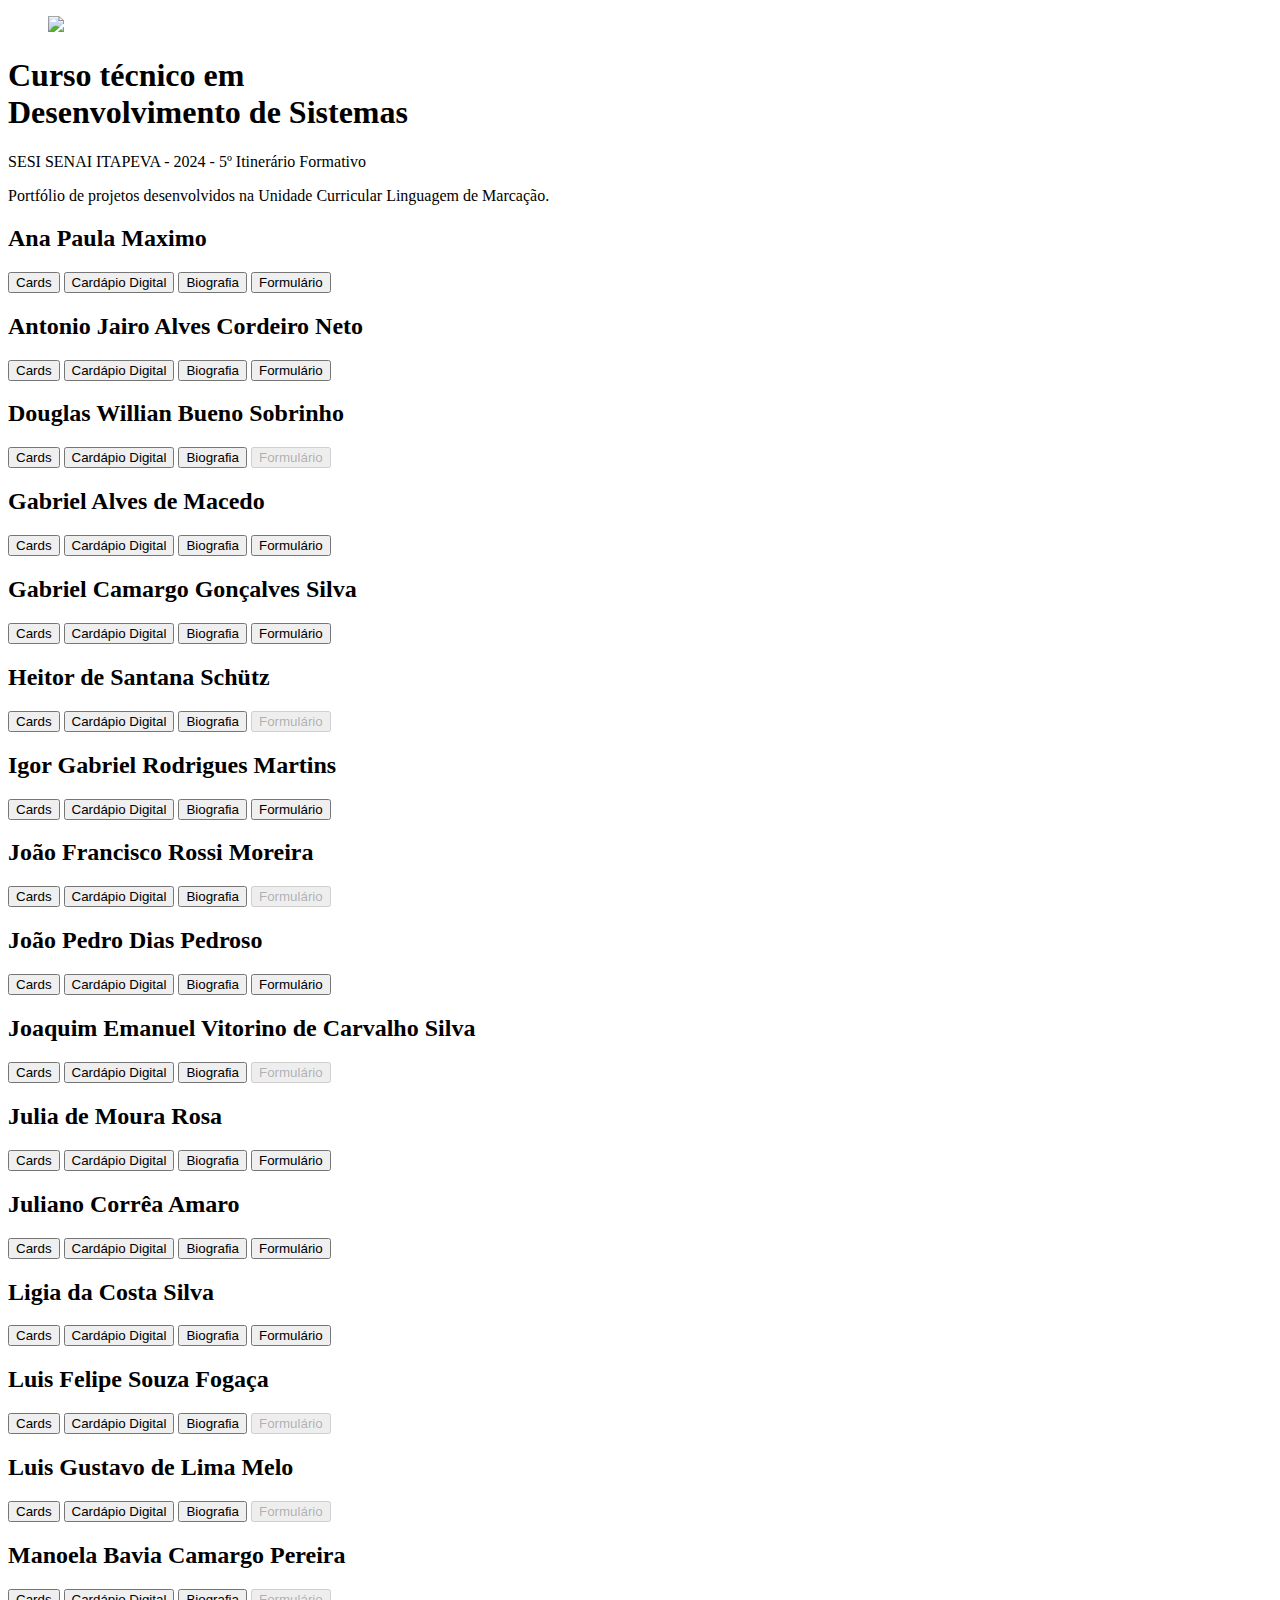
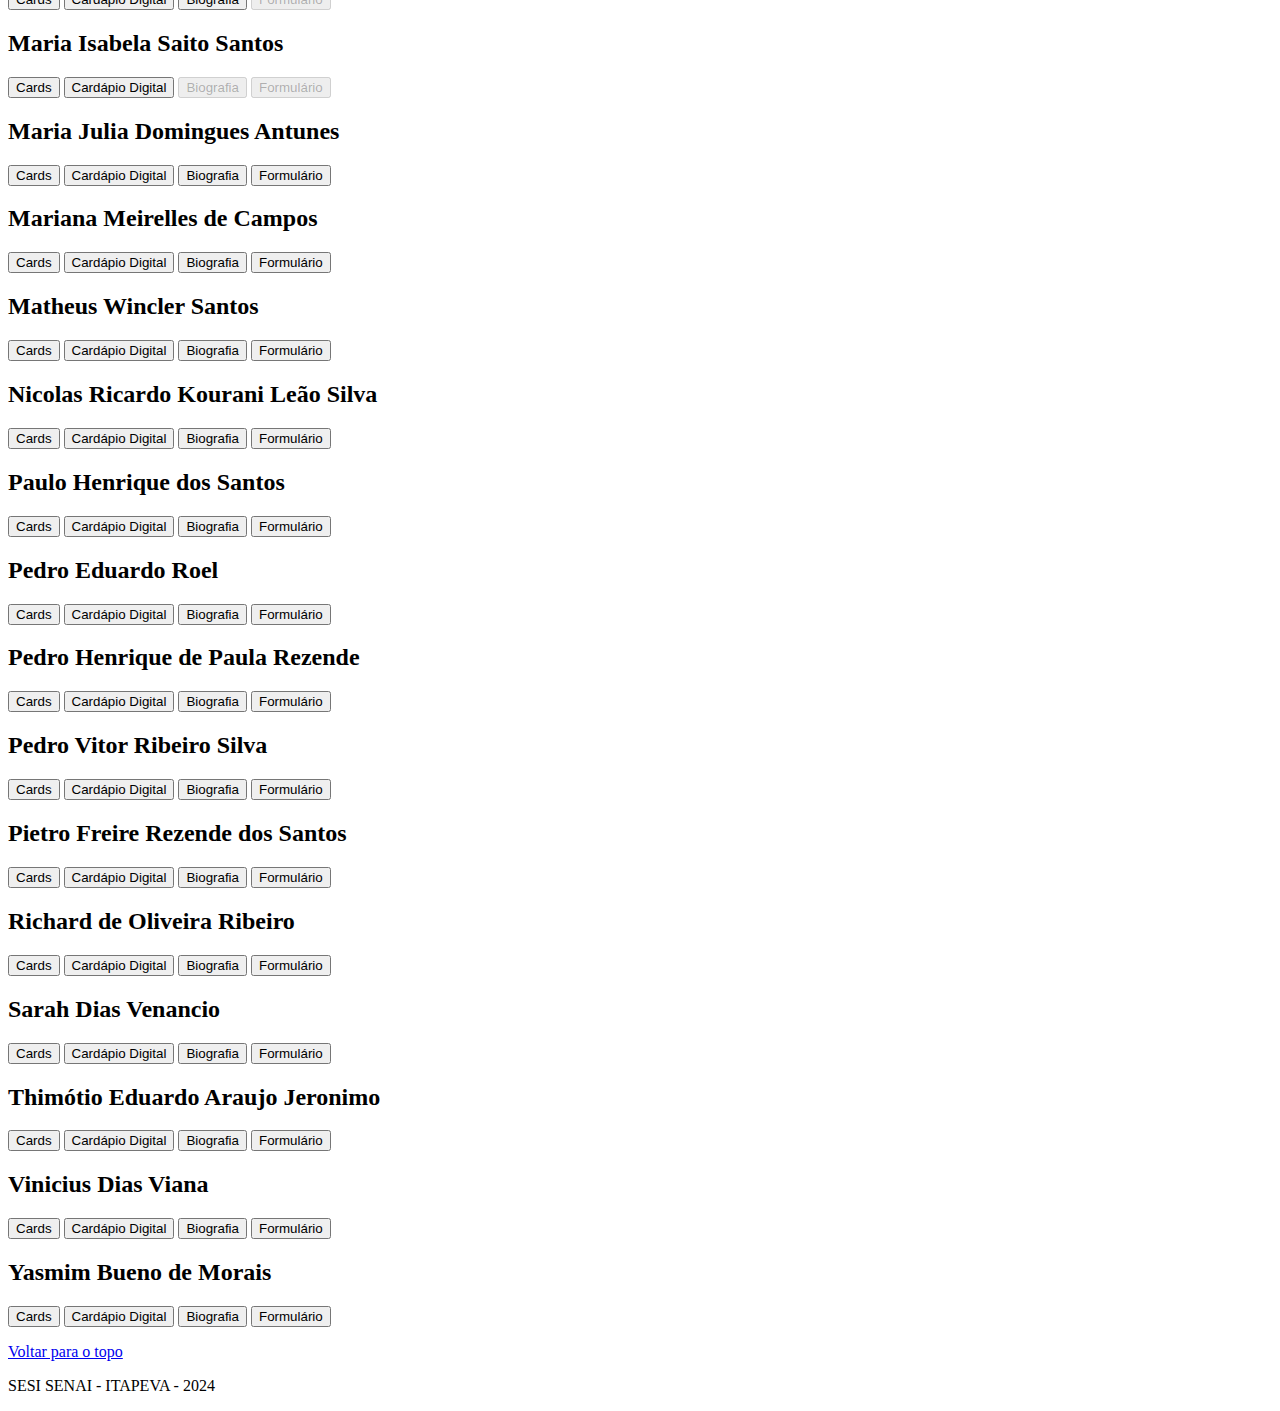
==== commit 8e73d291: "Add files via upload" ====
--- a/index.html
+++ b/index.html
@@ -87,7 +87,7 @@
 				<button>Biografia</button></a>
 
 			<a href="https://gabrielalvesdemacedo.github.io/formulario/" target="_blank">
-				<button disabled>Formulário</button></a>
+				<button>Formulário</button></a>
 
 		</section>
 
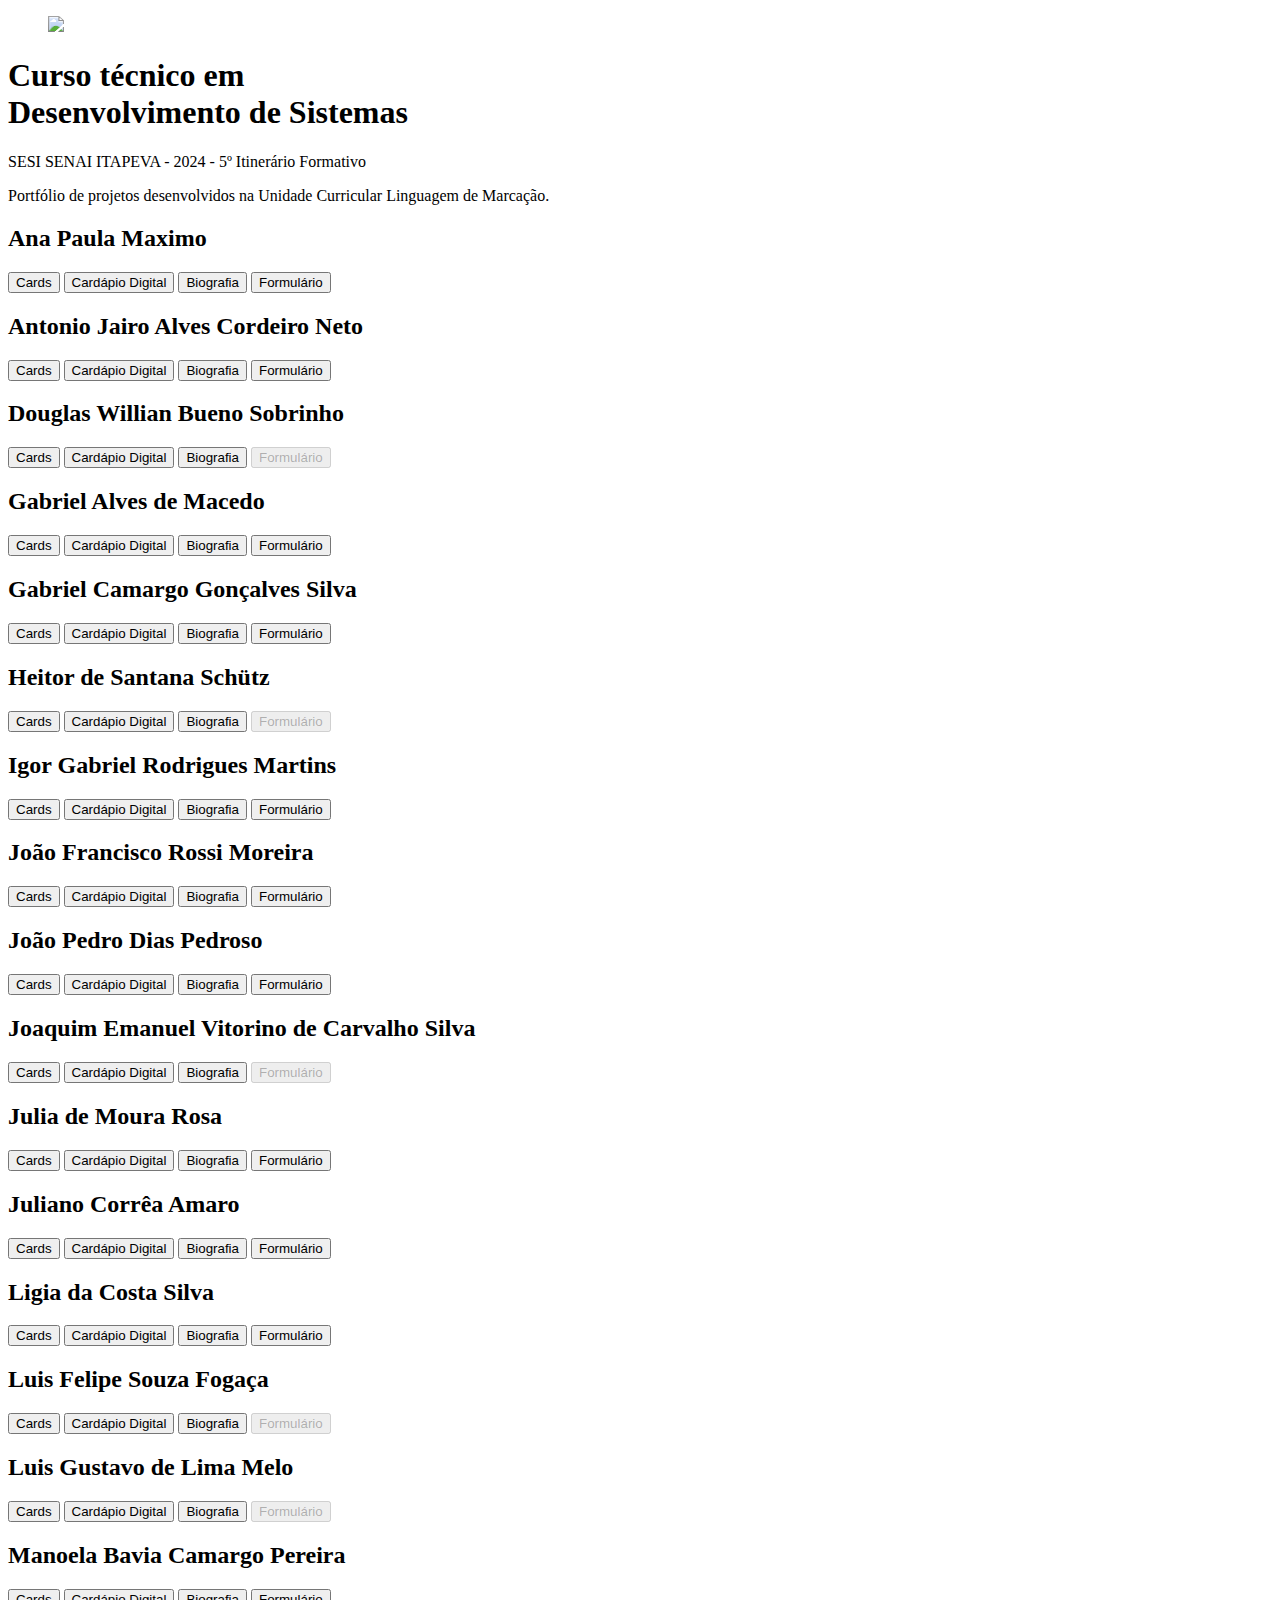
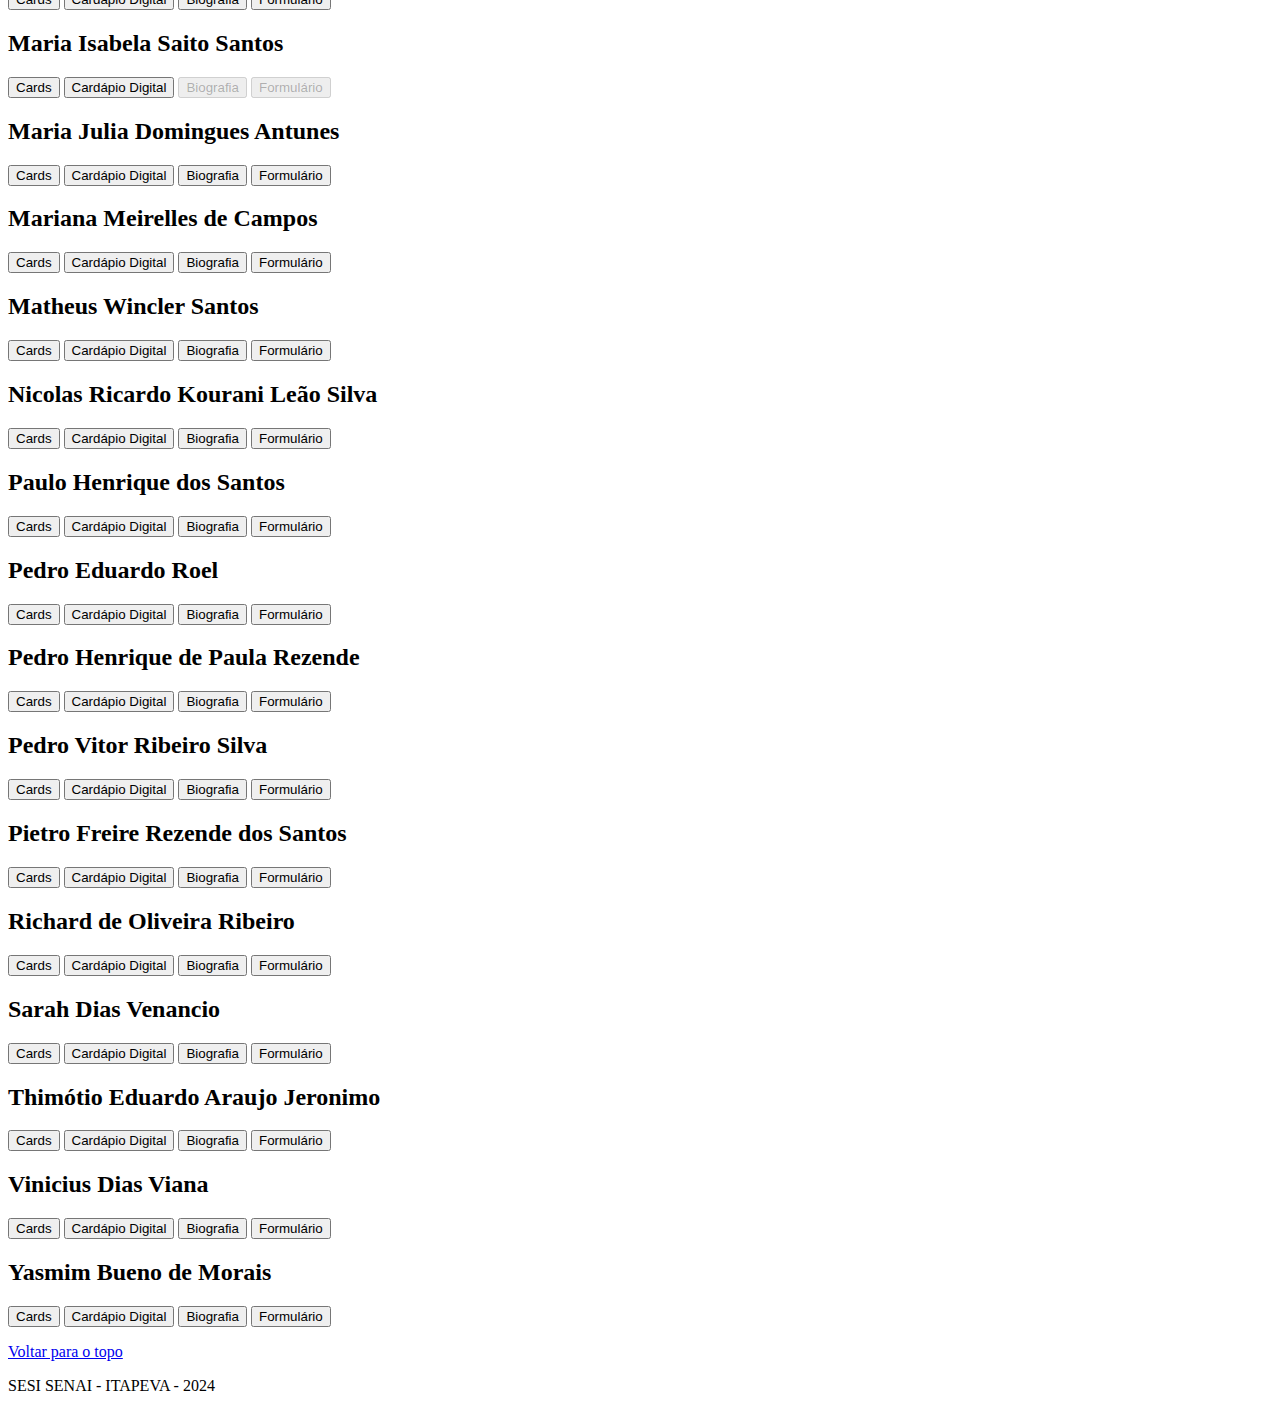
==== commit db641438: "Add files via upload" ====
--- a/index.html
+++ b/index.html
@@ -152,37 +152,101 @@
 			<a href="https://joaomoreirarossi.github.io/biografia/" target="_blank">
 				<button>Biografia</button></a>
 
+			<a href="https://joaomoreirarossi.github.io/palmeiraslogin./" target="_blank">
+				<button>Formulário</button></a>
+
+		</section>
+
+
+		<section class="boxaluno">
+			<h2>João Pedro Dias Pedroso</h2>
+			<a href="https://joazao-pedroso.github.io/Cards-S-o-Paulo-FC-Idols/" target="_blank">
+				<button>Cards</button></a>
+
+			<a href="https://joazao-pedroso.github.io/Mega-Burger/" target="_blank">
+				<button>Cardápio Digital</button></a>
+
+			<a href="https://joazao-pedroso.github.io/BiografiaR10/" target="_blank">
+				<button>Biografia</button></a>
+
+			<a href="https://joazao-pedroso.github.io/Jo-o-Pedroso-Services/" target="_blank">
+				<button>Formulário</button></a>
+
+		</section>
+
+		<section class="boxaluno">
+			<h2>Joaquim Emanuel Vitorino de Carvalho Silva</h2>
+			<a href="https://joaquimvt.github.io/joaquiml/" target="_blank">
+				<button>Cards</button></a>
+
+			<a href="https://joaquimvt.github.io/cardapio/" target="_blank">
+				<button>Cardápio Digital</button></a>
+
+			<a href="https://joaquimvt.github.io/biografiajoaquim/" target="_blank">
+				<button>Biografia</button></a>
+
 			<a href="" target="_blank">
 				<button disabled>Formulário</button></a>
 
 		</section>
 
-
-		<section class="boxaluno">
-			<h2>João Pedro Dias Pedroso</h2>
-			<a href="https://joazao-pedroso.github.io/Cards-S-o-Paulo-FC-Idols/" target="_blank">
-				<button>Cards</button></a>
-
-			<a href="https://joazao-pedroso.github.io/Mega-Burger/" target="_blank">
-				<button>Cardápio Digital</button></a>
-
-			<a href="https://joazao-pedroso.github.io/BiografiaR10/" target="_blank">
-				<button>Biografia</button></a>
-
-			<a href="https://joazao-pedroso.github.io/Jo-o-Pedroso-Services/" target="_blank">
-				<button>Formulário</button></a>
-
-		</section>
-
-		<section class="boxaluno">
-			<h2>Joaquim Emanuel Vitorino de Carvalho Silva</h2>
-			<a href="https://joaquimvt.github.io/joaquiml/" target="_blank">
-				<button>Cards</button></a>
-
-			<a href="https://joaquimvt.github.io/cardapio/" target="_blank">
-				<button>Cardápio Digital</button></a>
-
-			<a href="https://joaquimvt.github.io/biografiajoaquim/" target="_blank">
+		<section class="boxaluno">
+			<h2>Julia de Moura Rosa</h2>
+			<a href="https://juliarosa0401.github.io/Projeto-Card/" target="_blank">
+				<button>Cards</button></a>
+
+			<a href="https://juliarosa0401.github.io/Projeto-Menu/" target="_blank">
+				<button>Cardápio Digital</button></a>
+
+			<a href="https://juliarosa0401.github.io/AnitaHeroina/" target="_blank">
+				<button>Biografia</button></a>
+
+			<a href="https://juliarosa0401.github.io/flores/" target="_blank">
+				<button>Formulário</button></a>
+
+		</section>
+
+		<section class="boxaluno">
+			<h2>Juliano Corrêa Amaro</h2>
+			<a href="https://gg.gg/cards_pokemon_fogo" target="_blank">
+				<button>Cards</button></a>
+
+			<a href="https://juliano-amaro.github.io/projeto-cardapio/" target="_blank">
+				<button>Cardápio Digital</button></a>
+
+			<a href="https://juliano-amaro.github.io/Ayrton_Senna/" target="_blank">
+				<button>Biografia</button></a>
+
+			<a href="https://juliano-amaro.github.io/Cuphead/" target="_blank">
+				<button>Formulário</button></a>
+
+		</section>
+
+		<section class="boxaluno">
+			<h2>Ligia da Costa Silva</h2>
+			<a href="https://ligia-costa.github.io/Projeto-Cards/" target="_blank">
+				<button>Cards</button></a>
+
+			<a href="https://ligia-costa.github.io/Mega-Burguer/" target="_blank">
+				<button>Cardápio Digital</button></a>
+
+			<a href="https://ligia-costa.github.io/Ana-Castela---Biografia/" target="_blank">
+				<button>Biografia</button></a>
+
+			<a href="https://ligia-costa.github.io/Projeto-Cadastro/" target="_blank">
+				<button>Formulário</button></a>
+
+		</section>
+
+		<section class="boxaluno">
+			<h2>Luis Felipe Souza Fogaça</h2>
+			<a href="https://luisfsf.github.io/projetocard/" target="_blank">
+				<button>Cards</button></a>
+
+			<a href="https://luisfsf.github.io/projetocardapio/" target="_blank">
+				<button>Cardápio Digital</button></a>
+
+			<a href="https://luisfsf.github.io/Biografia/" target="_blank">
 				<button>Biografia</button></a>
 
 			<a href="" target="_blank">
@@ -191,62 +255,14 @@
 		</section>
 
 		<section class="boxaluno">
-			<h2>Julia de Moura Rosa</h2>
-			<a href="https://juliarosa0401.github.io/Projeto-Card/" target="_blank">
-				<button>Cards</button></a>
-
-			<a href="https://juliarosa0401.github.io/Projeto-Menu/" target="_blank">
-				<button>Cardápio Digital</button></a>
-
-			<a href="https://juliarosa0401.github.io/AnitaHeroina/" target="_blank">
-				<button>Biografia</button></a>
-
-			<a href="https://juliarosa0401.github.io/flores/" target="_blank">
-				<button>Formulário</button></a>
-
-		</section>
-
-		<section class="boxaluno">
-			<h2>Juliano Corrêa Amaro</h2>
-			<a href="https://gg.gg/cards_pokemon_fogo" target="_blank">
-				<button>Cards</button></a>
-
-			<a href="https://juliano-amaro.github.io/projeto-cardapio/" target="_blank">
-				<button>Cardápio Digital</button></a>
-
-			<a href="https://juliano-amaro.github.io/Ayrton_Senna/" target="_blank">
-				<button>Biografia</button></a>
-
-			<a href="https://juliano-amaro.github.io/Cuphead/" target="_blank">
-				<button>Formulário</button></a>
-
-		</section>
-
-		<section class="boxaluno">
-			<h2>Ligia da Costa Silva</h2>
-			<a href="https://ligia-costa.github.io/Projeto-Cards/" target="_blank">
-				<button>Cards</button></a>
-
-			<a href="https://ligia-costa.github.io/Mega-Burguer/" target="_blank">
-				<button>Cardápio Digital</button></a>
-
-			<a href="https://ligia-costa.github.io/Ana-Castela---Biografia/" target="_blank">
-				<button>Biografia</button></a>
-
-			<a href="https://ligia-costa.github.io/Projeto-Cadastro/" target="_blank">
-				<button>Formulário</button></a>
-
-		</section>
-
-		<section class="boxaluno">
-			<h2>Luis Felipe Souza Fogaça</h2>
-			<a href="https://luisfsf.github.io/projetocard/" target="_blank">
-				<button>Cards</button></a>
-
-			<a href="https://luisfsf.github.io/projetocardapio/" target="_blank">
-				<button>Cardápio Digital</button></a>
-
-			<a href="https://luisfsf.github.io/Biografia/" target="_blank">
+			<h2>Luis Gustavo de Lima Melo</h2>
+			<a href="https://luisglm7.github.io/HTMLeCSS/" target="_blank">
+				<button>Cards</button></a>
+
+			<a href="https://luisglm7.github.io/Card-pio-/" target="_blank">
+				<button>Cardápio Digital</button></a>
+
+			<a href="https://luisglm7.github.io/Biografia/" target="_blank">
 				<button>Biografia</button></a>
 
 			<a href="" target="_blank">
@@ -255,22 +271,6 @@
 		</section>
 
 		<section class="boxaluno">
-			<h2>Luis Gustavo de Lima Melo</h2>
-			<a href="https://luisglm7.github.io/HTMLeCSS/" target="_blank">
-				<button>Cards</button></a>
-
-			<a href="https://luisglm7.github.io/Card-pio-/" target="_blank">
-				<button>Cardápio Digital</button></a>
-
-			<a href="https://luisglm7.github.io/Biografia/" target="_blank">
-				<button>Biografia</button></a>
-
-			<a href="" target="_blank">
-				<button disabled>Formulário</button></a>
-
-		</section>
-
-		<section class="boxaluno">
 			<h2>Manoela Bavia Camargo Pereira</h2>
 			<a href="https://mbavia.github.io/MBavia/" target="_blank">
 				<button>Cards</button></a>
@@ -281,8 +281,8 @@
 			<a href="https://mbavia.github.io/Biografia-2.0/" target="_blank">
 				<button>Biografia</button></a>
 
-			<a href="" target="_blank">
-				<button disabled>Formulário</button></a>
+			<a href="https://mbavia.github.io/formulario/" target="_blank">
+				<button>Formulário</button></a>
 
 		</section>
 
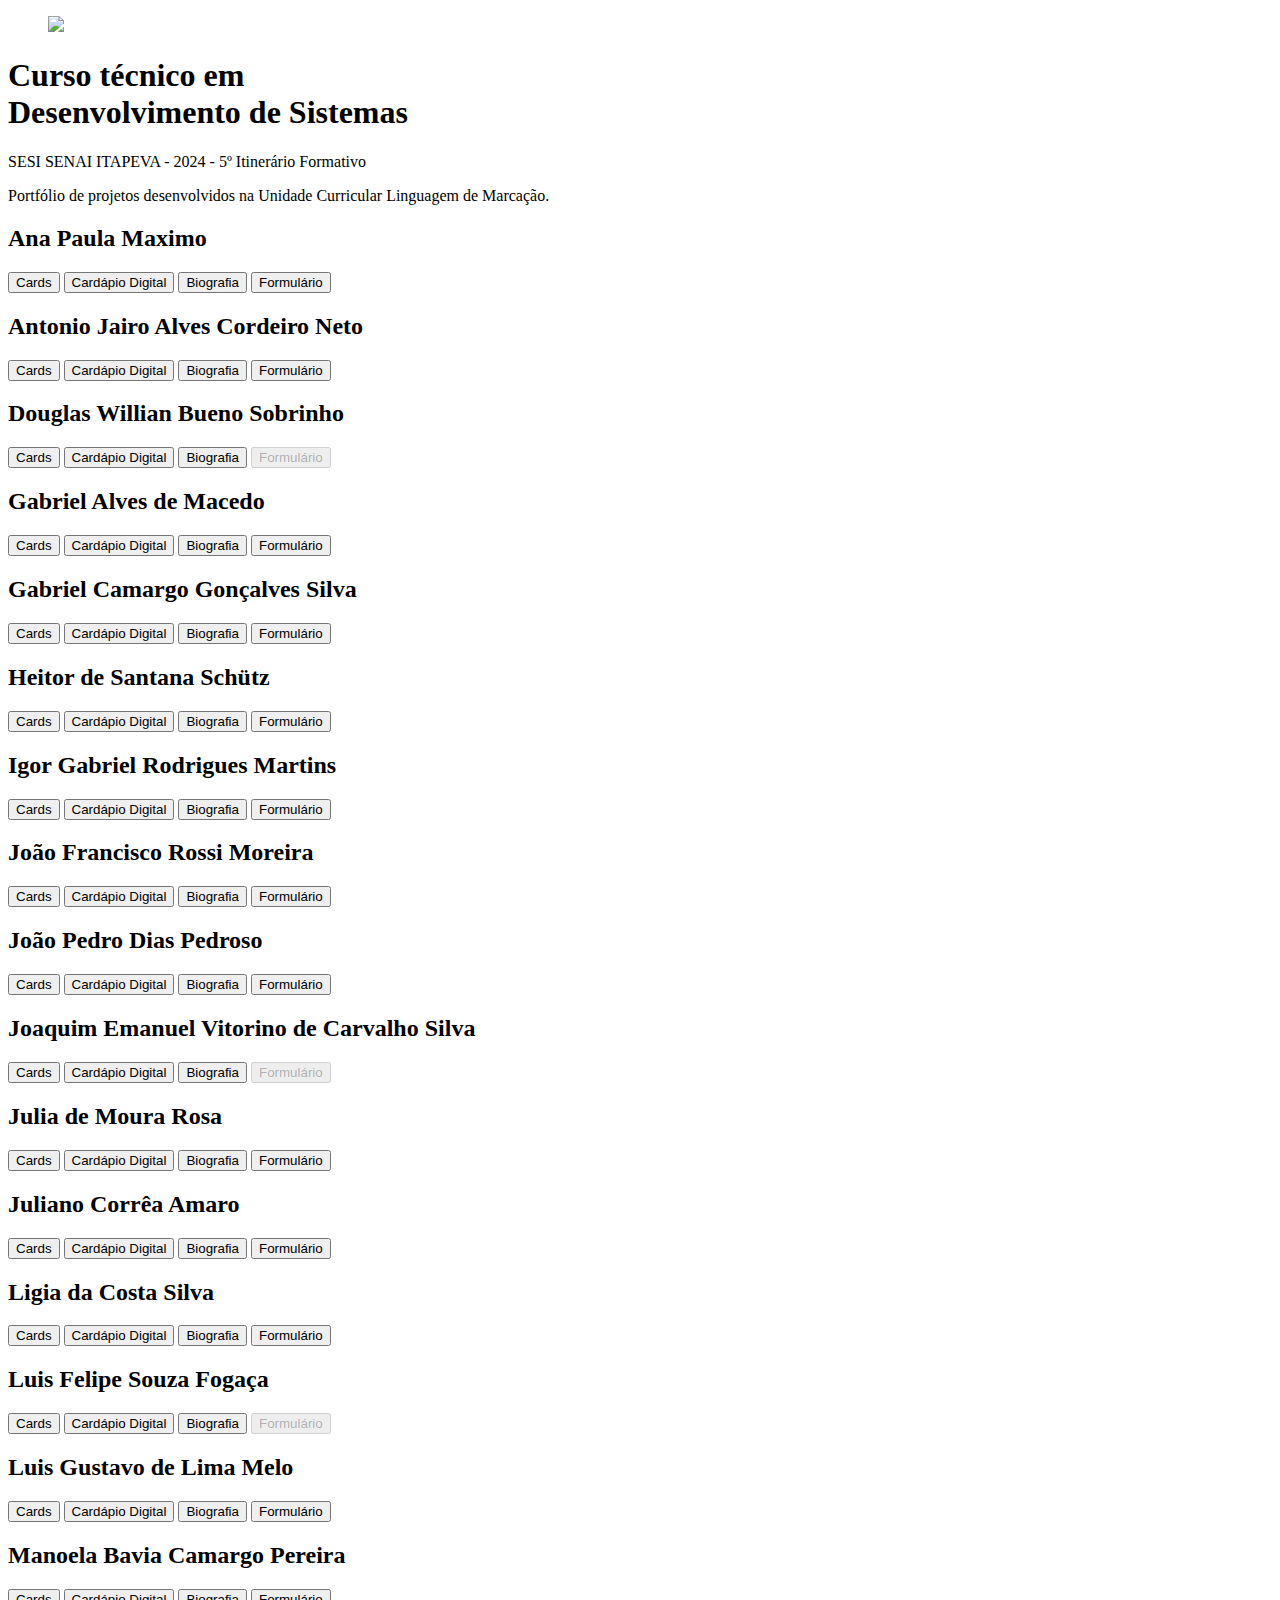
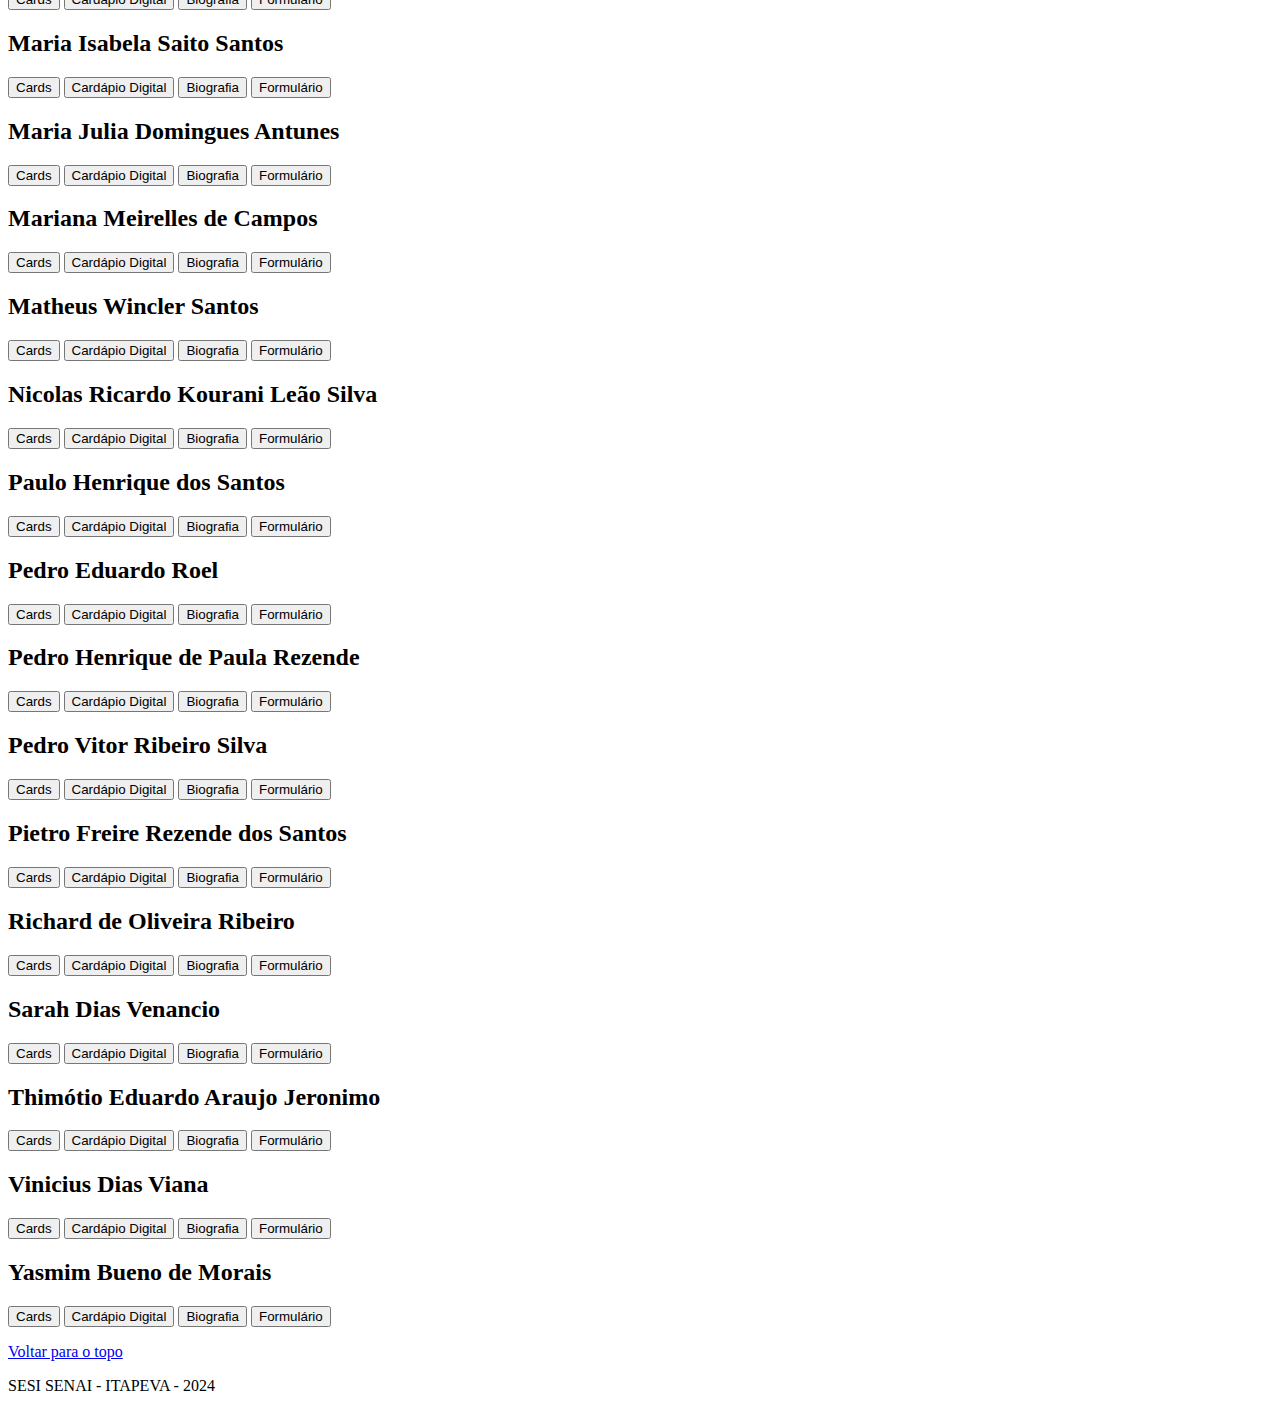
==== commit 4fbb2896: "Add files via upload" ====
--- a/index.html
+++ b/index.html
@@ -70,7 +70,7 @@
 			<a href=" https://douglasbueno11.github.io/Biografia/" target="_blank">
 				<button>Biografia</button></a>
 
-			<a href="" target="_blank">
+			<a href="https://douglasbueno11.github.io/Cadastro/" target="_blank">
 				<button disabled>Formulário</button></a>
 
 		</section>
@@ -119,70 +119,134 @@
 			<a href="https://funnyhdss.github.io/biografiapew/" target="_blank">
 				<button>Biografia</button></a>
 
+			<a href="https://funnyhdss.github.io/Vault/" target="_blank">
+				<button>Formulário</button></a>
+
+		</section>
+
+
+		<section class="boxaluno">
+			<h2>Igor Gabriel Rodrigues Martins</h2>
+			<a href="https://igormartins234.github.io/Projeto-Card/" target="_blank">
+				<button>Cards</button></a>
+
+			<a href="https://igormartins234.github.io/Cardapio/" target="_blank">
+				<button>Cardápio Digital</button></a>
+
+			<a href="https://igormartins234.github.io/Biografia1/" target="_blank">
+				<button>Biografia</button></a>
+
+			<a href="https://igormartins234.github.io/Formulario/" target="_blank">
+				<button>Formulário</button></a>
+
+		</section>
+
+		<section class="boxaluno">
+			<h2>João Francisco Rossi Moreira</h2>
+			<a href="https://joaomoreirarossi.github.io/Palmeirascards/" target="_blank">
+				<button>Cards</button></a>
+
+			<a href="https://joaomoreirarossi.github.io/cardapio..../" target="_blank">
+				<button>Cardápio Digital</button></a>
+
+			<a href="https://joaomoreirarossi.github.io/biografia/" target="_blank">
+				<button>Biografia</button></a>
+
+			<a href="https://joaomoreirarossi.github.io/palmeiraslogin./" target="_blank">
+				<button>Formulário</button></a>
+
+		</section>
+
+
+		<section class="boxaluno">
+			<h2>João Pedro Dias Pedroso</h2>
+			<a href="https://joazao-pedroso.github.io/Cards-S-o-Paulo-FC-Idols/" target="_blank">
+				<button>Cards</button></a>
+
+			<a href="https://joazao-pedroso.github.io/Mega-Burger/" target="_blank">
+				<button>Cardápio Digital</button></a>
+
+			<a href="https://joazao-pedroso.github.io/BiografiaR10/" target="_blank">
+				<button>Biografia</button></a>
+
+			<a href="https://joazao-pedroso.github.io/Jo-o-Pedroso-Services/" target="_blank">
+				<button>Formulário</button></a>
+
+		</section>
+
+		<section class="boxaluno">
+			<h2>Joaquim Emanuel Vitorino de Carvalho Silva</h2>
+			<a href="https://joaquimvt.github.io/joaquiml/" target="_blank">
+				<button>Cards</button></a>
+
+			<a href="https://joaquimvt.github.io/cardapio/" target="_blank">
+				<button>Cardápio Digital</button></a>
+
+			<a href="https://joaquimvt.github.io/biografiajoaquim/" target="_blank">
+				<button>Biografia</button></a>
+
 			<a href="" target="_blank">
 				<button disabled>Formulário</button></a>
 
 		</section>
 
-
-		<section class="boxaluno">
-			<h2>Igor Gabriel Rodrigues Martins</h2>
-			<a href="https://igormartins234.github.io/Projeto-Card/" target="_blank">
-				<button>Cards</button></a>
-
-			<a href="https://igormartins234.github.io/Cardapio/" target="_blank">
-				<button>Cardápio Digital</button></a>
-
-			<a href="https://igormartins234.github.io/Biografia1/" target="_blank">
-				<button>Biografia</button></a>
-
-			<a href="https://igormartins234.github.io/Formulario/" target="_blank">
-				<button>Formulário</button></a>
-
-		</section>
-
-		<section class="boxaluno">
-			<h2>João Francisco Rossi Moreira</h2>
-			<a href="https://joaomoreirarossi.github.io/Palmeirascards/" target="_blank">
-				<button>Cards</button></a>
-
-			<a href="https://joaomoreirarossi.github.io/cardapio..../" target="_blank">
-				<button>Cardápio Digital</button></a>
-
-			<a href="https://joaomoreirarossi.github.io/biografia/" target="_blank">
-				<button>Biografia</button></a>
-
-			<a href="https://joaomoreirarossi.github.io/palmeiraslogin./" target="_blank">
-				<button>Formulário</button></a>
-
-		</section>
-
-
-		<section class="boxaluno">
-			<h2>João Pedro Dias Pedroso</h2>
-			<a href="https://joazao-pedroso.github.io/Cards-S-o-Paulo-FC-Idols/" target="_blank">
-				<button>Cards</button></a>
-
-			<a href="https://joazao-pedroso.github.io/Mega-Burger/" target="_blank">
-				<button>Cardápio Digital</button></a>
-
-			<a href="https://joazao-pedroso.github.io/BiografiaR10/" target="_blank">
-				<button>Biografia</button></a>
-
-			<a href="https://joazao-pedroso.github.io/Jo-o-Pedroso-Services/" target="_blank">
-				<button>Formulário</button></a>
-
-		</section>
-
-		<section class="boxaluno">
-			<h2>Joaquim Emanuel Vitorino de Carvalho Silva</h2>
-			<a href="https://joaquimvt.github.io/joaquiml/" target="_blank">
-				<button>Cards</button></a>
-
-			<a href="https://joaquimvt.github.io/cardapio/" target="_blank">
-				<button>Cardápio Digital</button></a>
-
-			<a href="https://joaquimvt.github.io/biografiajoaquim/" target="_blank">
+		<section class="boxaluno">
+			<h2>Julia de Moura Rosa</h2>
+			<a href="https://juliarosa0401.github.io/Projeto-Card/" target="_blank">
+				<button>Cards</button></a>
+
+			<a href="https://juliarosa0401.github.io/Projeto-Menu/" target="_blank">
+				<button>Cardápio Digital</button></a>
+
+			<a href="https://juliarosa0401.github.io/AnitaHeroina/" target="_blank">
+				<button>Biografia</button></a>
+
+			<a href="https://juliarosa0401.github.io/flores/" target="_blank">
+				<button>Formulário</button></a>
+
+		</section>
+
+		<section class="boxaluno">
+			<h2>Juliano Corrêa Amaro</h2>
+			<a href="https://gg.gg/cards_pokemon_fogo" target="_blank">
+				<button>Cards</button></a>
+
+			<a href="https://juliano-amaro.github.io/projeto-cardapio/" target="_blank">
+				<button>Cardápio Digital</button></a>
+
+			<a href="https://juliano-amaro.github.io/Ayrton_Senna/" target="_blank">
+				<button>Biografia</button></a>
+
+			<a href="https://juliano-amaro.github.io/Cuphead/" target="_blank">
+				<button>Formulário</button></a>
+
+		</section>
+
+		<section class="boxaluno">
+			<h2>Ligia da Costa Silva</h2>
+			<a href="https://ligia-costa.github.io/Projeto-Cards/" target="_blank">
+				<button>Cards</button></a>
+
+			<a href="https://ligia-costa.github.io/Mega-Burguer/" target="_blank">
+				<button>Cardápio Digital</button></a>
+
+			<a href="https://ligia-costa.github.io/Ana-Castela---Biografia/" target="_blank">
+				<button>Biografia</button></a>
+
+			<a href="https://ligia-costa.github.io/Projeto-Cadastro/" target="_blank">
+				<button>Formulário</button></a>
+
+		</section>
+
+		<section class="boxaluno">
+			<h2>Luis Felipe Souza Fogaça</h2>
+			<a href="https://luisfsf.github.io/projetocard/" target="_blank">
+				<button>Cards</button></a>
+
+			<a href="https://luisfsf.github.io/projetocardapio/" target="_blank">
+				<button>Cardápio Digital</button></a>
+
+			<a href="https://luisfsf.github.io/Biografia/" target="_blank">
 				<button>Biografia</button></a>
 
 			<a href="" target="_blank">
@@ -191,70 +255,6 @@
 		</section>
 
 		<section class="boxaluno">
-			<h2>Julia de Moura Rosa</h2>
-			<a href="https://juliarosa0401.github.io/Projeto-Card/" target="_blank">
-				<button>Cards</button></a>
-
-			<a href="https://juliarosa0401.github.io/Projeto-Menu/" target="_blank">
-				<button>Cardápio Digital</button></a>
-
-			<a href="https://juliarosa0401.github.io/AnitaHeroina/" target="_blank">
-				<button>Biografia</button></a>
-
-			<a href="https://juliarosa0401.github.io/flores/" target="_blank">
-				<button>Formulário</button></a>
-
-		</section>
-
-		<section class="boxaluno">
-			<h2>Juliano Corrêa Amaro</h2>
-			<a href="https://gg.gg/cards_pokemon_fogo" target="_blank">
-				<button>Cards</button></a>
-
-			<a href="https://juliano-amaro.github.io/projeto-cardapio/" target="_blank">
-				<button>Cardápio Digital</button></a>
-
-			<a href="https://juliano-amaro.github.io/Ayrton_Senna/" target="_blank">
-				<button>Biografia</button></a>
-
-			<a href="https://juliano-amaro.github.io/Cuphead/" target="_blank">
-				<button>Formulário</button></a>
-
-		</section>
-
-		<section class="boxaluno">
-			<h2>Ligia da Costa Silva</h2>
-			<a href="https://ligia-costa.github.io/Projeto-Cards/" target="_blank">
-				<button>Cards</button></a>
-
-			<a href="https://ligia-costa.github.io/Mega-Burguer/" target="_blank">
-				<button>Cardápio Digital</button></a>
-
-			<a href="https://ligia-costa.github.io/Ana-Castela---Biografia/" target="_blank">
-				<button>Biografia</button></a>
-
-			<a href="https://ligia-costa.github.io/Projeto-Cadastro/" target="_blank">
-				<button>Formulário</button></a>
-
-		</section>
-
-		<section class="boxaluno">
-			<h2>Luis Felipe Souza Fogaça</h2>
-			<a href="https://luisfsf.github.io/projetocard/" target="_blank">
-				<button>Cards</button></a>
-
-			<a href="https://luisfsf.github.io/projetocardapio/" target="_blank">
-				<button>Cardápio Digital</button></a>
-
-			<a href="https://luisfsf.github.io/Biografia/" target="_blank">
-				<button>Biografia</button></a>
-
-			<a href="" target="_blank">
-				<button disabled>Formulário</button></a>
-
-		</section>
-
-		<section class="boxaluno">
 			<h2>Luis Gustavo de Lima Melo</h2>
 			<a href="https://luisglm7.github.io/HTMLeCSS/" target="_blank">
 				<button>Cards</button></a>
@@ -265,8 +265,8 @@
 			<a href="https://luisglm7.github.io/Biografia/" target="_blank">
 				<button>Biografia</button></a>
 
-			<a href="" target="_blank">
-				<button disabled>Formulário</button></a>
+			<a href="https://luisglm7.github.io/formulario/" target="_blank">
+				<button>Formulário</button></a>
 
 		</section>
 
@@ -294,11 +294,11 @@
 			<a href="https://misabelasaito.github.io/cardapio_misa/" target="_blank">
 				<button>Cardápio Digital</button></a>
 
-			<a href="#" target="_blank">
-				<button disabled>Biografia</button></a>
-
-			<a href="" target="_blank">
-				<button disabled>Formulário</button></a>
+			<a href="https://misabelasaito.github.io/biografia/" target="_blank">
+				<button>Biografia</button></a>
+
+			<a href="https://misabelasaito.github.io/Cadastro/" target="_blank">
+				<button>Formulário</button></a>
 
 		</section>
 
@@ -385,16 +385,16 @@
 
 		<section class="boxaluno">
 			<h2>Pedro Eduardo Roel</h2>
-			<a href="https://parbssbutpeter.github.io/CardsSENAI" target="_blank">
-				<button>Cards</button></a>
-
-			<a href="https://parbssbutpeter.github.io/CARDAPIO-DIGITAL-SENAI" target="_blank">
-				<button>Cardápio Digital</button></a>
-
-			<a href="https://parbssbutpeter.github.io/BIOGRAFIA-SENAI/" target="_blank">
-				<button>Biografia</button></a>
-
-			<a href="https://parbssbutpeter.github.io/LOGIN-SENAI/" target="_blank">
+			<a href="https://pedroedroel.github.io/CardsSENAI/" target="_blank">
+				<button>Cards</button></a>
+
+			<a href="https://pedroedroel.github.io/CARDAPIO-DIGITAL-SENAI/" target="_blank">
+				<button>Cardápio Digital</button></a>
+
+			<a href="https://pedroedroel.github.io/BIOGRAFIA-SENAI/" target="_blank">
+				<button>Biografia</button></a>
+
+			<a href="https://pedroedroel.github.io/LOGIN-SENAI/" target="_blank">
 				<button>Formulário</button></a>
 
 		</section>
